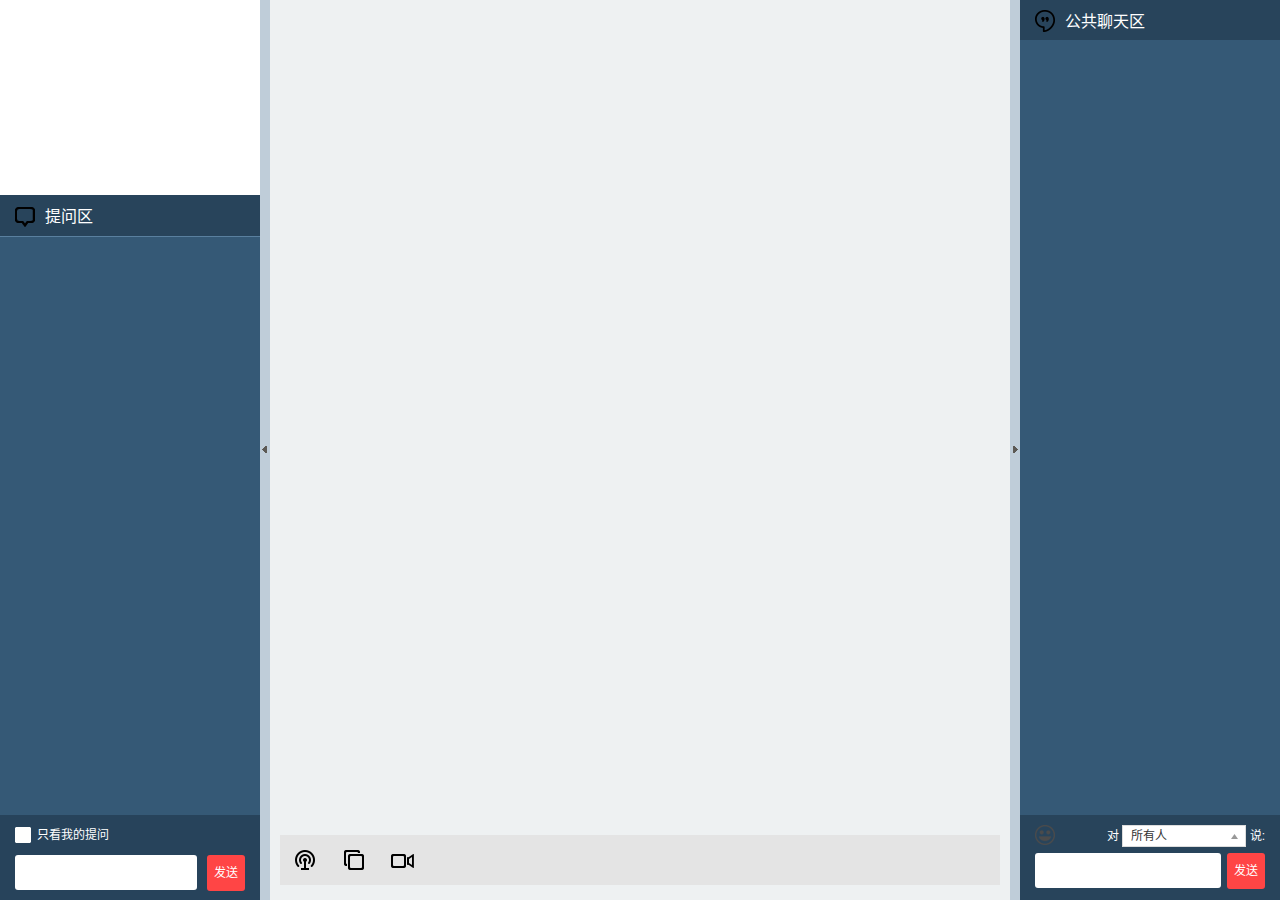
==== demo/live.html @ 3da8c2c2 "cc直播聊天界面搭建" ====
<!doctype html>
<html lang="zh-cn">
<head>
    <meta charset="UTF-8">
    <meta http-equiv="X-UA-Compatible" content="IE=edge,chrome=1">
    <meta name="renderer" content="webkit">
    <title>直播间</title>
    <link rel="stylesheet" href="css/liveVersionOne/fatstyle.css">
    <link rel="stylesheet" href="css/liveVersionOne/video-main.css">
    <link rel="stylesheet" href="css/liveVersionOne/pop.css">
</head>
<body>
<h1 class="main-title">直播间</h1>
<!-- left start -->
<div class="video-left">
    <div id="left-bar" class="left-bar">
        <span id="left-switch" class="bar-switch left-icons"></span>
    </div>
    <div id="widget-video" class="widget-video">
        <div id="main-video" class="main-video">
            <div id="videoInteractions"></div>
            <div id="audioInteractions" style="display: none;"></div>
            <div class="call-box call-box-small" id="videoInteraction" style="display: none;">
                <div class="call-tit">视频通话申请中...</div>
                <div class="btn-toggle"></div>
                <video id="interactionLocalVideo" style="height: 100%; width: 100%;" autoplay></video>
            </div>

            <!-- 直播视频模块 -->
            <div id="livePlayer"></div>
        </div>
        <div id="video-tools" class="video-tools">
            <a href="javascript:;" id="full-video" class="btn-full"> </a>
        </div>
    </div>
    <div id="question" class="question">
        <div class="question-title">
            <h2><i></i><span>提问区</span></h2>
        </div>
        <div class="question-main live-left">
            <ul id="question-main" class="l-b-m-list">

            </ul>
        </div>
        <div class="question-user">
            <div class="llb-t">
                <div class="face"></div>
                <div class="o-t" id="only-me"><i></i>只看我的提问</div>
            </div>
            <div class="llb-b">
                <div class="chat-send-content" id="question-content" contenteditable="true"></div>
                <a href="javascript:;" class="btn btn-mini btn-chat" id="question-submit">发送</a>
            </div>
        </div>
    </div>
</div>
<!-- left end -->
<!-- middle start -->
<div class="video-middle" id="video-middle">
    <div class="video-m-top" id="doc-main" data-module="1">
        <div class="document-main">

            <!-- 直播文档模块 -->
            <div id="drawPanel"></div>

        </div>
        <div id="ppt-tools" class="ppt-tools">
            <a href="javascript:;" id="full-ppt" class="btn-full"> </a>
        </div>
    </div>


    <div class="l-m-b">
        <div class="lmb-r">
            <ul class="lmb-r-tools">
                <li><a href="javascript:;" class="wl" id="btn-network" title="切换线路"></a></li>
                <li><a href="javascript:;" class="qh" id="btn-switch" title="切换窗口"></a></li>
                <li><a href="javascript:;" class="only-audio" id="btn-audio" title="只听音频"></a></li>
                <li title="视频互动" name="interaction" t="video" style="display: none;">
                    <a href="javascript:void(0);" class="video" data-title="视频互动"></a>
                </li>
                <li title="语音互动" name="interaction" t="audio" style="display: none;">
                    <a href="javascript:void(0);" class="audio" data-title="语音互动"></a>
                </li>
                <span id="interactionMsg" style="padding-top: 5px; display: inline-block;"></span>
            </ul>
        </div>
    </div>


</div>
<!-- middle end -->
<!-- right start -->
<div class="video-right live-right" id="video-right">
    <div id="right-bar" class="right-bar">
        <span id="right-switch" class="bar-switch right-icons"></span>
    </div>
    <div class="chat-main">
        <div class="chat-title">
            <h2><i></i><span>公共聊天区</span></h2>
            <div class="chat-people" id="chat-people"></div>
            <div class="userlist" id="list-main">
                <i class="curr"></i>
                <h3 class="h6">在线用户(<em id="people-number"></em>)</h3>
                <ul id="people-list">
                </ul>
            </div>
        </div>
        <div class="chat-list l-r-m">
            <ul id="chat-list" class="chat-list l-r-m-list">
            </ul>
        </div>
        <div class="chat-send">
            <div class="chat-tips-scroll" id="chat-tips-scroll">有<em>0</em>条未读记录。</div>
            <div class="chat-tools">

                <div class="lrb-t">
                    <div class="face" id="btn-face"></div>
                    <div class="o-t" id="isPrivateChat">
                        对
                        <span class="select-span">
                            <span class="select-current" id="all">所有人</span>
                            <em class="p-arrow"></em>
                        </span>
                        <ul id="private-name">
                            <li id="all">所有人</li>
                        </ul>
                        说:
                    </div>
                </div>
            </div>
            <div class="chat-area">
                <div class="chat-tips" id="chat-tips">
                    <span class="arr"></span>
                    <a href="javascript:;" class="tips-main">您现在感觉卡了吗？点这里</a>
                    <a href="javascript:;" class="close-tips" id="close-tips">关闭提示</a>
                </div>
                <div class="lrb-b">
                    <input class="chat-send-content" contenteditable="true" id="chat-content">
                    <a href="javascript:;" class="btn btn-mini btn-chat" id="chat-submit">发送</a>
                </div>
            </div>
        </div>
    </div>
</div>

<!-- 选择网络 -->
<div class="public-layer" id="network">
    <div class="layer-title">
        <h2>选择网络</h2>
        <span class="layer-close" id="work-close"></span>
    </div>
    <div class="layer-content">
        <p>以下可以选择的网络途径:</p>
        <ul class="change-network" id="change-network">
            <li><input type="radio" value="0" name="network" id="network0" checked=""><label for="network0">主线路</label>
            </li>
            <li><input type="radio" value="1" name="network" id="network1"><label for="network1">备用线路</label></li>
        </ul>
        <div class="networks btns">
            <input type="button" class="works-btn" id="btn-netsubmit" value="确定">
            <input type="button" class="works-btn" id="btn-netcannel" value="取消">
        </div>
    </div>
</div>

<!-- 输入提示 -->
<div class="input-tips" id="input-tips">
    <i></i>
    <p></p>
    <div class="input-tips-cur"></div>
</div>

<!-- 签到 -->
<div class="sign">
    <div class="siandiv">
        <div class="signline"></div>
        <div class="signicon"></div>
        <div class="signtxt"></div>
        <div class="signbtn"><button>我要签到</button></div>
    </div>
    <div class="maskbg"></div>
</div>

<!-- 抽奖 -->
<div class="lottery">
    <div class="lotterydiv">
        <div class="lotteryh3">正在抽奖</div>
        <div class="lotteryclose"></div>
        <div class="lotterynum"></div>
        <div class="lotterytext">请牢记您的中奖码</div>
        <div class="lotterybox">
            <div class="lotterytext2">中奖者</div>
            <div class="lotteryname"></div>
        </div>
    </div>
    <div class="maskbg"></div>
</div>

<!-- 答题 -->
<div class="vote">
    <div class="votediv">
        <div class="vote-line"></div>
        <div class="vote-close"></div>
        <div id="vote1">
            <div class="vote-icon"></div>
            <h3>请选择答案</h3>
            <div class="vote-tips">题干部分请参考文档或直播视频</div>
            <ul class="vote-option">
            </ul>
        </div>
        <div id="vote2">
            <div class="vote-icon2"></div>
            <h3>答题统计</h3>
            <div class="vote-tips">答题结束，共<span id="vote-count"></span>人回答。</div>
            <div class="vote-a">
                <span id="yansw">您的答案:<em></em></span>
                <span id="cansw" class="vote-righta">正确答案:<em></em></span>
            </div>
            <ul class="vote-list">
            </ul>
        </div>
    </div>
    <div class="maskbg"></div>
</div>

<script src="//view.csslcloud.net/js/jquery-1.9.0.min.js"></script>
<script src="js/handlebars.js"></script>
<script src="js/base.js"></script>
<script src="js/common.js"></script>
<script src="//view.csslcloud.net/js/liveSDK.js"></script>
<script src="js/ui.js"></script>
<script src="js/live.js"></script>
<script src="js/cc.questionnaire.js"></script>

<script type="text/javascript">

    // 直播SDK参数配置
    DWLive.init({
        userid: '0438CD3A0AB20794',
        roomid: '2F3CCEC4AE3428C39C33DC5901307461',
        viewername: '萤火虫_227342010941_13_809302',
        viewertoken: 'nothing',
        viewercustomua: 'web-pc',
        showMarquee: true
    });

</script>

</body>
</html>
---- demo/css/liveVersionOne/fatstyle.css ----
article,aside,figure,footer,header,nav,section{display:block}audio,canvas,video{display:inline-block;*display:inline}html{font-size:62.5%}body{font-family:"Lantinghei SC Extralight","Segoe UI","Lucida Grande",Helvetica,Arial,"Microsoft YaHei",FreeSans,Arimo,"Droid Sans","wenquanyi micro hei","Hiragino Sans GB","Hiragino Sans GB W3",Arial,sans-serif;-webkit-font-smoothing:antialiased;-moz-osx-font-smoothing:grayscale;background-color:#fff}html,body,article,aside,figure,footer,header,nav,section,div,h1,h2,h3,h4,h5,h6,p,ul,ol,li,dl,dt,dd,table,thead,tfoot,tr,td,th,blockquote{margin:0;padding:0;color:#333}body,article,aside,figure,footer,header,nav,section,div,p,ul,ol,li,dl,dt,dd,table,thead,tfoot,tr,td,th,blockquote{font-size:14px;font-size:1.4rem}h1,h2,h3,h4,h5,h6{font-weight:400}ul,ol{list-style-type:none}li{margin-bottom:10px}p{line-height:1.7;margin-bottom:1em}img{border:none;vertical-align:top}blockquote{padding:10px 10px 0;border:1px solid #ddd;background-color:#f5f5f5}fieldset,iframe{border:none}a:link{color:#333;text-decoration:none}a:visited{color:#333;text-decoration:none}a:hover,a:focus{color:#03f;text-decoration:underline;outline:none}a:active{color:#03f;text-decoration:underline}span{font-size:inherit}strong,b{font-weight:700}em{font-style:normal}i{font-style:italic}del{text-decoration:line-through}small{font-size:75%}sub,sup{font-size:12px;font-size:1.2rem}kbd,code,pre{font-family:Menlo,Monaco,Consolas,"Courier New",monospace}pre{margin:0;white-space:pre-wrap;*white-space:pre;*word-wrap:break-word}kbd{padding:.15em .5em;font-size:.875em;background-color:#000;color:#fff;border-radius:3px}hr{height:1px;border:none;border-top:1px solid #dfdfdf;overflow:hidden}input,button,select,textarea{font-size:inherit;font-family:"Lantinghei SC Extralight","Segoe UI","Lucida Grande",Helvetica,Arial,"Microsoft YaHei",FreeSans,Arimo,"Droid Sans","wenquanyi micro hei","Hiragino Sans GB","Hiragino Sans GB W3",Arial,sans-serif;background-color:#fff;outline:none}label{display:block;margin-bottom:5px}select,textarea,input[type="text"],input[type="password"],input[type="datetime"],input[type="datetime-local"],input[type="date"],input[type="month"],input[type="time"],input[type="week"],input[type="number"],input[type="email"],input[type="url"],input[type="search"],input[type="tel"],input[type="color"]{padding:.45em 8px .35em;border:1px solid #ddd;border-radius:3px;vertical-align:middle}textarea{vertical-align:top;overflow:auto;resize:vertical}label.checkbox,label.radio{padding-left:20px}input[type="checkbox"],input[type="radio"]{padding:0}label.checkbox input[type="checkbox"],label.radio input[type="radio"]{float:left;margin-left:-20px}input[type="submit"],input[type="reset"],input[type="button"],button{padding:.45em .8em .35em;border-width:1px;border-style:solid;border-color:#dfdfdf;*overflow:visible}select,label,input[type="submit"],input[type="reset"],input[type="button"],button{cursor:pointer}input[disabled],button[disabled]{cursor:default}h1,h2,h3,h4,h5,h6,.h1,.h2,.h3,.h4,.h5,.h6{line-height:1.1;font-weight:400}h1 small,h2 small,h3 small,h4 small,h5 small,h6 small,.h1 small,.h2 small,.h3 small,.h4 small,.h5 small,.h6 small,h1 .small,h2 .small,h3 .small,h4 .small,h5 .small,h6 .small,.h1 .small,.h2 .small,.h3 .small,.h4 .small,.h5 .small,.h6 .small{font-weight:400;color:#606060;font-size:.75em}h1,h2,h3,.h1,.h2,.h3{color:#333}h1,.h1{font-size:36px;font-size:3.6rem}h2,.h2{font-size:30px;font-size:3rem}h3,.h3{font-size:24px;font-size:2.4rem}h1 a:link,h2 a:link,h3 a:link,.h1 a:link,.h2 a:link,.h3 a:link{color:#333}h1 small a:link,h2 small a:link,h3 small a:link,h1 .small a:link,h2 .small a:link,h3 .small a:link,.h1 small a:link,.h2 small a:link,.h3 small a:link,.h1 .small a:link,.h2 .small a:link,.h3 .small a:link{color:#606060}h1 a:hover,h2 a:hover,h3 a:hover,.h1 a:hover,.h2 a:hover,.h3 a:hover,h1 small a:hover,h2 small a:hover,h3 small a:hover,h1 .small a:hover,h2 .small a:hover,h3 .small a:hover,.h1 small a:hover,.h2 small a:hover,.h3 small a:hover,.h1 .small a:hover,.h2 .small a:hover,.h3 .small a:hover{color:#03f;text-decoration:underline}h4,.h4{font-size:20px;font-size:2rem}h5,.h5{font-size:18px;font-size:1.8rem}h6,.h6{font-size:16px;font-size:1.6rem}.full-wrap{width:100%;clear:both}.wrap{width:1000px;margin:0 auto;clear:both}.wrap:after,.full-wrap:after{content:' ';display:block;width:100%;height:1px;clear:both;overflow:hidden}.rows{width:1000px;float:left;padding-bottom:10px}.rows [class|="col"]{float:left;margin-left:20px}.rows [class|="col"]:first-child{margin-left:0}.rows .col-1{width:65px}.rows .col-2{width:150px}.rows .col-3{width:235px}.rows .col-4{width:320px}.rows .col-5{width:405px}.rows .col-6{width:490px}.rows .col-7{width:575px}.rows .col-8{width:660px}.rows .col-9{width:745px}.rows .col-10{width:830px}.rows .col-11{width:915px}.rows .col-12{width:1000px;margin-left:0}.rows .col-offset-1{margin-left:85px !important}.rows .col-offset-2{margin-left:170px !important}.rows .col-offset-3{margin-left:255px !important}.rows .col-offset-4{margin-left:340px !important}.rows .col-offset-5{margin-left:425px !important}.rows .col-offset-6{margin-left:510px !important}.rows .col-offset-7{margin-left:595px !important}.rows .col-offset-8{margin-left:680px !important}.rows .col-offset-9{margin-left:765px !important}.rows .col-offset-10{margin-left:850px !important}.rows .col-offset-11{margin-left:935px !important}@media screen and (min-width:768px) and (max-width:999px){.wrap{width:724px;margin:0 auto;clear:both}.rows{width:724px;padding-bottom:10px}.rows .col-1{width:42px}.rows .col-2{width:104px}.rows .col-3{width:166px}.rows .col-4{width:228px}.rows .col-5{width:290px}.rows .col-6{width:352px}.rows .col-7{width:414px}.rows .col-8{width:476px}.rows .col-9{width:538px}.rows .col-10{width:600px}.rows .col-11{width:662px}.rows .col-12{width:724px}.rows .col-offset-1{margin-left:62px !important}.rows .col-offset-2{margin-left:124px !important}.rows .col-offset-3{margin-left:186px !important}.rows .col-offset-4{margin-left:248px !important}.rows .col-offset-5{margin-left:310px !important}.rows .col-offset-6{margin-left:372px !important}.rows .col-offset-7{margin-left:434px !important}.rows .col-offset-8{margin-left:496px !important}.rows .col-offset-9{margin-left:558px !important}.rows .col-offset-10{margin-left:620px !important}.rows .col-offset-11{margin-left:682px !important}}@media (max-width:767px){.wrap{width:96%;margin:0 auto}.rows{width:100%;padding-bottom:0;clear:both}.rows [class|="col"]{display:block;float:none;width:100%;margin-left:0;margin-bottom:5px}.rows .col-offset-1,.rows .col-offset-2,.rows .col-offset-3,.rows .col-offset-4,.rows .col-offset-5,.rows .col-offset-6,.rows .col-offset-7,.rows .col-offset-8,.rows .col-offset-9,.rows .col-offset-10,.rows .col-offset-11{margin-left:0 !important}}.table{width:100%;border-collapse:collapse;margin-bottom:10px}.table>tbody>tr>td{border:1px solid #ddd;padding:8px 5px}.btn{display:inline-block;*display:inline;*zoom:1;line-height:1;padding:8px 19px;border-radius:3px}a.btn{color:#898989;text-decoration:none;line-height:1}input.btn{padding:8px 19px;border-width:1px;border-style:solid}.btn:hover,a.btn:hover{background-color:#f3f3f3;background-image:none}.btn-bigger,input.btn-bigger{padding:9px 20px;font-size:20px;font-size:2rem}.btn.btn-big,input.btn-big{padding:9px 20px;font-size:16px;font-size:1.6rem}.btn.btn-sm,input.btn-sm{padding:7px 17px;font-size:12px;font-size:1.2rem}.btn.btn-mini,input.btn-mini{padding:5px 13px;font-size:12px;font-size:1.2rem}.btn.btn-link{padding:0;background-color:transparent;background-image:none;border:none}.btn.btn-link:hover{color:#03f;background-color:transparent;background-image:none;text-decoration:underline}.btn.disabled,.btn[disabled],.btn[readonly]{opacity:.65;filter:alpha(opacity=65);background-image:none;cursor:default}.btn.disabled:hover{background-color:inherit;background-image:none}.btn-default{color:#898989;background-color:#f3f3f3;border:1px solid #d7d7d7;background-image:-webkit-gradient(linear, 0 0, 0 100%, from(#fefefe), to(#f4f4f4));background-image:-webkit-linear-gradient(to bottom, #fefefe, #f4f4f4);background-image:-moz-linear-gradient(to bottom, #fefefe, #f4f4f4);background-image:-o-linear-gradient(to bottom, #fefefe, #f4f4f4);background-image:linear-gradient(to bottom, #fefefe, #f4f4f4)}.btn-primary{color:#fff;background-color:#1b6fbd;background-image:none;border-color:#1b6fbd}a.btn-primary{color:#fff}.btn-primary:hover,a.btn-primary:hover{background-color:#237fd5;background-image:none}.btn-primary.disabled,.btn-primary.disabled:hover,.btn-primary[disabled],.btn-primary[disabled]:hover{background-color:#1b6fbd}.btn-warning{color:#fff;background-color:#f96900;background-image:none;border-color:#f96900}a.btn-warning{color:#fff}.btn-warning:hover,a.btn-warning:hover{background-color:#ff862d;background-image:none}.btn-warning.disabled,.btn-warning.disabled:hover,.btn-warning[disabled],.btn-warning[disabled]:hover{background-color:#f96900}.btn-success{color:#fff;background-color:#1ebb90;background-image:none;border-color:#1ebb90}a.btn-success{color:#fff}.btn-success:hover,a.btn-success:hover{color:#fff;background-color:#1ca983;background-image:none}.btn-success.disabled,.btn-success.disabled:hover,.btn-success[disabled],.btn-success[disabled]:hover{background-color:#1ebb90}.btn-sky{color:#fff;background-color:#00abed;background-image:none;border:1px solid #00abed}a.btn-sky{color:#fff}.btn-sky:hover,a.btn-sky:hover{background-color:#15bfff;background-image:none}.btn-sky.disabled,.btn-sky.disabled:hover,.btn-sky[disabled],.btn-sky[disabled]:hover{background-color:#00abed}.btn-danger{color:#fff;background-color:#ff4545;background-image:none;border:1px solid #ff4545 !important}a.btn-danger{color:#fff}.btn-danger:hover,a.btn-danger:hover{background-color:#ff2828;background-image:none}.btn-danger.disabled,.btn-danger.disabled:hover,.btn-danger[disabled],.btn-danger[disabled]:hover{background-color:#ff4545}.navbar{background-color:#fafafa;height:70px;min-height:70px;border-bottom:1px solid #dfdfdf}.navbar .navbar-brand{float:left;padding:18px 18px 0 0;color:#333;font-size:24px;font-weight:400;display:inline-block}.navbar .navbar-brand:hover{color:#333;text-decoration:none}.navbar .nav{display:inline-block;height:70px}.navbar .nav>li{*float:left;position:relative;display:inline-block;margin:0 0 0 5px;line-height:70px}.navbar .nav>li a:visited,.navbar .nav li>a{display:block;font-size:16px;font-size:1.6rem;padding:0 15px;color:#666;letter-spacing:1px}.navbar .nav>li a:hover,.navbar .nav li>a:active{color:#383838;text-decoration:none}.navbar .nav li.dropdown>a{padding:0 25px}.navbar .nav li.dropdown .caret{position:absolute;top:45%;right:5%;width:0;height:0;border:5px solid transparent;border-top-color:#666}.navbar .nav .dropdown-menu{display:none;position:absolute;left:0;min-width:120px;background-color:#fafafa;border:1px solid #dfdfdf;border-bottom-left-radius:3px;border-bottom-right-radius:3px}.navbar .nav .dropdown-menu>li{float:none;width:100%;height:32px;margin-bottom:0;line-height:32px;border-top:1px solid #dfdfdf}.navbar .nav .dropdown-menu>li:first-child{border-top:none}.navbar .nav .dropdown-menu>li a{display:block;min-width:65px;*min-width:85px;padding-left:25px;padding-right:10px}.navbar .nav .dropdown-menu>li a:hover{background-color:#ddd}.nav.nav-right{float:right}.navbar-fixed{position:fixed;top:0;left:0;right:0;z-index:999999}.navbar-red{height:93px;background-color:#b14e4f;background-image:url(../images/header_bg.png);background-repeat:repeat-x}.navbar-red .navbar-brand{font-style:italic;font-size:36px;color:#f7f1f1;text-shadow:2px 1px 1px #333}.navbar-red .navbar-brand:link,.navbar-red .navbar-brand:visited,.navbar-red .navbar-brand:hover,.navbar-red .navbar-brand:active{color:#f7f1f1}.navbar-red .nav{padding:31px 0;height:31px}.navbar-red .nav>li{line-height:31px}.navbar-red .nav>li>a:link,.navbar-red .nav>li>a:visited,.navbar-red .nav>li>a:hover,.navbar-red .nav>li>a:active{color:#e7cbcb;text-shadow:2px 1px 1px #333;text-decoration:none}.navbar .nav>li a:hover,.navbar .nav li>a:active,.navbar .nav li.active>a{background-color:#873031;border-bottom:1px solid #b55a5a;box-shadow:0 1px 5px #6e2d2e inset;border-radius:5px}.navbar-red .nav li.dropdown .caret{top:50%;border-top-color:#f7f1f1}.navbar-red .nav .dropdown-menu{display:none;margin-top:18.6px}.navbar-red .nav .dropdown-menu>li a{color:#666}.navbar-red .nav .dropdown-menu>li a:hover{color:#ab4749}.nav-menu{width:100%;clear:both}.nav-menu li{border-left:2px solid transparent}.nav-menu li a,.nav-menu li a:visited{font-size:16px;font-size:1.6rem;color:#333;display:block;padding:5px 0;text-decoration:none}.nav-menu li a:hover,.nav-menu li a:active{color:#903637;text-decoration:none}.nav-menu li a>i{color:#999;font-size:.875em}.nav-menu .nav-menu-title>a{font-size:18px;font-size:1.8rem;margin:5px 0;border-left:2px solid #ddd;padding-left:1.5em;font-weight:700}.nav-menu .nav-menu-title>a:visited,.nav-menu .nav-menu-title>a:hover,.nav-menu .nav-menu-title>a:active{background-color:transparent;color:#333;cursor:default}.nav-menu .nav-menu-title>ul{text-indent:2em}.nav-menu .nav-menu-title>ul li{margin-bottom:0}.fat-bottom{margin-top:20px}.fat-bottom,.fat-footer{padding:20px 0}.fat-bottom a,.fat-bottom p,.fat-footer a,.fat-footer p{font-size:12px;font-size:1.2rem;color:#eee;letter-spacing:1px;text-shadow:2px -1px 0 #333}.fat-bottom h5,.fat-bottom small,.fat-footer h5,.fat-footer small{color:#eee;text-shadow:0 2px 1px #333}.fat-bottom{background-image:url(../images/bottom.png);border-bottom:1px solid #333}.fat-footer{text-align:center;background-image:url(../images/footer.png);border-top:1px solid #626262}.text-left{text-align:left}.text-center{text-align:center}.text-right{text-align:right}.none{display:none}code{padding:.15em .5em;color:#c7254e;background-color:#f1f1f1;font-size:.875em;border-radius:.3em}.code-fomat{position:relative;margin-top:37px;margin-bottom:10px;padding:5px 10px 5px 50px;line-height:20px}.code-fomat pre{line-height:20px}.code-fomat>ol{position:absolute;top:0;left:0;bottom:0;width:40px;padding:5px 0;text-align:center;background-color:#d6d6d6}.code-fomat>ol li{background-color:#d6d6d6;margin-bottom:0;line-height:20px}.code-box{position:relative}.code-title{position:absolute;top:-28px;right:0;left:0;height:27px;padding:0 10px;line-height:27px;border:1px solid #ccc;background-color:#d6d6d6}
---- demo/css/liveVersionOne/video-main.css ----
html,
body { overflow: hidden; }
// 自定义滚动条::-webkit-scrollbar-track-piece { background-color: #28445B; -webkit-border-radius: 0; }
::-webkit-scrollbar { width: 10px; height: 8px; }
::-webkit-scrollbar-thumb { height: 50px; background-color: #999; -webkit-border-radius: 8px; outline: 2px solid #28445B; outline-offset: -2px; border: 2px solid #28445B; }
::-webkit-scrollbar-thumb:hover { height: 50px; background-color: #9F9F9F; -webkit-border-radius: 4px; }

/* 标题 */
.main-title { display: none; }

/* 左侧框架 */
.video-left { width: 260px; top: 0; left: 0; bottom: 0; }

/* 左侧内容 */
.widget-video {    /*position: absolute;*/

    /*left: 0;*/

    /*top: 0;*/
position: relative; width: 260px; height: 195px; }
.main-video { position: absolute; left: 0; top: 0; right: 0; bottom: 0; z-index: 2;}
.main-video video{background: #000;}

/*工具条*/
.video-mask { position: absolute; left: 0; top: 0; right: 0; bottom: 0; z-index: 2; }
.video-tools,
.ppt-tools { position: absolute; right: 0; bottom: 10px; display: none; width: 30px; height: 30px; background-color: #A0A2A4; background-color: rgba(0, 0, 0, .8); z-index: 2; }
.btn-full { position: absolute; top: 6px; right: 6px; width: 17px; height: 17px; background-image: url(../../images/newLive/icons.png); background-repeat: no-repeat; background-position: -113px -7px; text-indent: 0; }

/* 全屏 */
.full-screen { position: static; }
.full-screen .main-video,
.full-screen .video-tools,
.full-screen .video-mask { z-index: 9999999; }
.full-ppt { left: -270px !important; right: -270px !important; bottom: 0 !important; z-index: 99 !important; }

/* 提问区样式 */
.question { position: absolute; top: 195px; bottom: 0; width: 260px; z-index: 1; background-color: #355976; }
.chat-title,
.question-title { height: 44px; color: #FFF; background-color: #28445B; z-index: 1; }
.chat-title { height: 40px; }
.chat-title h2,
.question-title h2 { position: relative; color: #FFF; font-weight: 400; font-size: 16px; line-height: 44px; text-indent: 45px; }
.question-title h2 i { position: absolute; top: 12px; left: 15px; width: 20px; height: 20px; background-image: url(../../images/newLive/live-icons.png); background-repeat: no-repeat; background-position: -1px -1px; }
.checkbox { position: relative; top: 2px; *top: 0px; right: 5px; *right: 2px; }

/* 提问列表 */
.live-left { background-color: #355976; }
.live-left .l-b-m-list { border-bottom: 1px solid #5a809f; margin-bottom: 10px }
.live-left .l-b-m-list li { padding-top: 10px; margin-bottom: 0; background-color: #355976; border-top: 1px solid #5a809f; border-bottom: 1px solid #27435b; *border-top-style: expression(this.previousSibling==null?"none":"solid"); clear: both }
.live-left .l-b-m-list li:first-child { border-top: none }
.live-left .l-b-m-list .peo-infos { position: relative; width: 100%; height: 45px }
.live-left .l-b-m-list .peo-img { position: relative; float: left; width: 40px; height: 45px; overflow: hidden }
.live-left .l-b-m-list .peo-img img { position: absolute; top: 5px; left: -2px; width: 40px; min-height: 30px;background-image: url(../../images/newLive/fakehead_01.jpg); background-repeat: no-repeat; }
.live-left .l-b-m-list .peo-mask { position: absolute; top: 0; left: 0; width: 40px; height: 45px; background-image: url(../../images/newLive/live-icons.png); background-repeat: no-repeat; background-position: 0 -185px }
.live-left .l-b-m-list .peo-mask-crown { position: absolute; top: 0; left: 0; width: 40px; height: 45px; background-image: url(../../images/newLive/crown.png); }
.live-left .l-b-m-list .peo-names { position: relative; display: inline-block; *display: inline; max-width: 150px; line-height: 45px }
.live-left .l-b-m-list .p-n-names { display: inline-block; margin-left: 10px; *display: inline; *float: left; max-width: 150px; font-family: 'SimSun', Arial; font-size: 12px; font-size: 1.2rem; color: #fff; overflow: hidden; white-space: nowrap; text-overflow: ellipsis }
.live-left .l-b-m-list .peo-icons { position: absolute; top: 12px; right: -22px; width: 17px; height: 17px }
.live-left .l-b-m-list .peo-icons.girl { background-image: url(../../images/newLive/live-icons.png); background-repeat: no-repeat; background-position: 0 -100px }
.live-left .l-b-m-list .peo-icons.boy { background-image: url(../../images/newLive/live-icons.png); background-repeat: no-repeat; background-position: 0 -125px }
.live-left .peo-chat { position: relative; width: 100%; margin-top: -10px; padding: 10px 12px; border-radius: 3px }
.live-left .peo-chat .icons { position: absolute; left: -7px; top: 10px; width: 7px; height: 10px; background-image: url(../../images/newLive/live-icons.png); background-repeat: no-repeat; background-position: -25px -120px }
.live-left .peo-chat .chat-content { width: 200px; margin-bottom: 0; padding-left: 35px; color: #ffffff; line-height: 1.4; font-size: 14px; font-size: 1.4rem; font-family: '微软雅黑', Arial;word-break:break-all; }
.live-left .l-b-m-list .peo-repeat { border-top: 1px solid #5a809f; width: 200px; margin-left: 45px; padding-top: .5em }
.live-left .l-b-m-list .teacher-name { position: relative; margin-bottom: .1em; padding-left: 18px; font-family: '微软雅黑', Arial; font-size: 12px; font-size: 1.2rem; color: #b5e3ff }
.live-left .l-b-m-list .teacher-name i { position: absolute; top: 4px; left: 0; width: 12px; height: 12px; background-image: url(../../images/newLive/live-icons.png); background-repeat: no-repeat; background-position: 0 -260px }
.live-left .l-b-m-list .repeat-content { font-size: 14px; font-size: 1.4rem; color: #ffffff; line-height: 1.4; font-family: '微软雅黑', Arial }
.question-user { position: absolute; left: 0; right: 0; bottom: 0; height: 85px; background-color: #27435B; }
.question-user .llb-t { position: relative; width: 230px; height: 20px; margin: 10px auto; }
.question-user .llb-t .o-t { position: absolute; left: 0; padding-left: 22px; color: #FFF; font-family: 'SimSun', Arial; font-size: 12px; line-height: 20px; cursor: pointer; }
.question-user .llb-t .o-t i { position: absolute; top: 2px; left: 0; width: 16px; height: 16px; background-image: url(../../images/newLive/live-icons.png); background-repeat: no-repeat; background-position: -20px -80px; }
.question-user .llb-t .o-t i.active,
.live-right .lrb-t .o-t i.active { background-image: url(../../images/newLive/live-icons.png); background-repeat: no-repeat; background-position: 0 -80px; }
.question-user .llb-b { position: relative; width: 230px; height: 35px; margin: 0 auto; }
.question-user .llb-b .chat-send-content { position: absolute; top: 0; left: 0; bottom: 0; width: 180px; background-color: #FFF; border: 1px solid transparent; border-radius: 3px; overflow-y: auto; outline: none; }
a.btn-chat { position: absolute; right: 0; color: #FFF; background-color: #FF4545; width:38px; height:36px; line-height:36px; text-align:center; }
.btn-chat.btn-mini { padding: 0; }
a.btn-chat:hover { background-color: #FF2F2F; }

/*
.question-user .only-me {
    position: absolute;
    left: 15px;
    top: 12px;
    *top: 10px;
    font-size: 14px;
    color: #666;
    line-height: 1;
    cursor: pointer;
}
*/

/* 问答部分 */
.question-main { position: absolute; top: 41px; right: 0; bottom: 85px; left: 0; overflow: hidden; overflow-y: auto; }
.question-main li { background-color: #F5F5F5; }

/*
.chat-list em,.chat-list p,.question-main em,.question-main p {
    font-size: 12px;
    line-height: 1.2;
    word-wrap:break-word;
}

.chat-list em {
    color: #0186CB;
}

.chat-list p,.question-main p {
    padding: 0 0 0 15px;
    line-height: 1.5;
}
*/

/* 聊天内A标签 */
.chat-list p a,
.question-main p a { color: #0000EE; }

/* 滚动条提示 */
.chat-tips-scroll { position: absolute; left: 0; top: -32px; right: 0; display: none; height: 32px; line-height: 32px; background-color: #FFA415; color: #FFF; text-align: center; cursor: pointer; }

/* 回答样式 */
.question-answer { border-left: 2px solid #FF7E00; }

/* 区分我的和别人 #16A0E8 是蓝色 */
.not-mine { border-left: 2px solid #16A0E8; }
.hide { display: none; }
.show { display: block; }
.space,
.part-top,
.part-bottom { padding: 5px 15px; }
.part-top { background-color: #E6E8E9; }
.part-bottom { background-color: #FFF; }
.nothing { color: #F00; padding: 0 0 0 5px; }

/* 提问区域 */
.question-send { position: relative; margin: 25px 0 0 0; padding: 15px 0 25px; }
.question-content { position: absolute; top: 15px; left: 9px; width: 181px; height: 28px; padding: 0 5px; line-height: 1.7; font-size: 14px; border-radius: 5px 0 0 5px; background-color: #FFF; border: 1px solid #C8C8C8; border-right: none; overflow: hidden; overflow-y: auto; }
.defaultText { color: #666; }
.chat-submit,
.question-submit { position: absolute; top: 15px; right: 9px; width: 51px; height: 30px; color: #FFF; background-color: #16A0E8; border: 1px solid #16A0E8; border-radius: 0 5px 5px 0; font-size: 14px; }

/* chat-tips */
.chat-tips { position: absolute; top: -25px; left: 10px; display: none; padding: 3px 10px; border: 1px solid #DDD; background-color: #FFF; border-radius: 3px; z-index: 5; }
a.tips-main { color: #F30; }
a.close-tips { font-size: 0.875em; color: #CCC; }
.arr { position: absolute; left: 5px; bottom: -10px; width: 0; height: 0; border: 5px solid transparent; border-top-color: #FFF; }
.chat-check { position: absolute; top: 50%; right: 0; width: 220px; display: none; padding: 20px 15px 20px; background-color: #27A5F9; border: 1px solid #DDD; border-radius: 3px; z-index: 9; }
.close-chatcheck { position: absolute; top: 10px; right: 10px; width: 16px; height: 14px; background-image: url(../../images/newLive/btn-icon-25x25.png); background-repeat: no-repeat; background-position: -4px -155px; }
.chat-check h2 { padding-left: 30px; height: 25px; line-height: 25px; font-size: 16px; color: #FFF; font-weight: 400; background-image: url(../../images/newLive/btn-icon-25x25.png); background-repeat: no-repeat; background-position: 0 -565px; }
.chat-check ul { padding: 0 0 0 30px; }
.chat-check li { margin-top: 10px; }
.chat-check label { padding-left: 5px; color: #FFF; cursor: pointer; }
.part1,
.part2,
.part3,
.part4 { display: none; }
.part2 { width: 146px; height: 150px; margin: 0 auto; background-image: url(../../images/newLive/load.gif); }
.part3,
.part4 { padding-top: 10px; text-align: center; }
.part3 p,
.part4 p { padding-bottom: 10px; font-size: 16px; color: #FFF; }
a.close-check { color: #FFF; background-color: #457594; padding: 5px 10px; }
#part1 { display: block; }

/* 左侧关闭菜单 */
.left-bar,
.right-bar { position: absolute; top: 0; bottom: 0; width: 10px; background-color: #BFCDD9; cursor: pointer; z-index: 9; }
.left-bar { left: 260px; }
.bar-switch { position: absolute; left: 50%; top: 50%; width: 6px; height: 7px; margin-left: -3px; margin-top: -4px }
.bar-switch.left-icons { background-image: url(../../images/newLive/live-icons.png); background-repeat: no-repeat; background-position: -25px -100px }
.bar-switch.right-icons { background-image: url(../../images/newLive/live-icons.png); background-repeat: no-repeat; background-position: -35px -100px }
.bar-switch-right { background-position: -20px 0; }

/* 中间文档 */
.video-middle { position: absolute; left: 270px; top: 0; right: 270px; bottom: 0; background: #EEF1F2; z-index: 3; }
.video-m-top { position: absolute; left: 0; top: 0; right: 0; bottom: 80px; z-index: 1; }
.document-main { position: absolute; left: 0; top: 0; right: 0; bottom: 0; }
.ppt-mask {
    position: absolute;
    left: 0;
    top: 0;
    right: 32px;
    bottom: 0;
}

.nothings {
    right: 0;
    background: url(../../images/newLive/nothing.png) center center no-repeat #C1C1C1;
}
.huluo {
    right: 0;
    background: url(../../images/newLive/huluo.png) center center no-repeat #C1C1C1;
}

.mask-close {
    position: absolute;
    top: 0;
    right: 10px;
    width: 32px;
    height: 32px;
    font-size: 32pt;
    line-height: 1;
    cursor: pointer;
}

.huluo p,.nothings p {
    position: absolute;
    top: 65%;
    left: 0;
    right: 0;
    font-size: 12pt;
    text-align: center;
}

.huluo p,.nothings i {
    color: #F30;
    padding: 0 5px;
}

#mask-infos{
	position: absolute;
	width: 60%;
	left: 50%;
	top: 75%;
	margin-left: -25%;
	text-align: left;
	font-size: 12px;
}

#mask-infos p{
	position: relative;
	text-align: left;
	font-size: 12px;
}
.doc-main { left: -270px; width: 260px; height: 195px; }
.v-main { left: 270px; top: 0; right: 270px; bottom: 90px; z-index: 1; width: auto; height: auto; }
.video-m-bottom { position: absolute; left: 50%; bottom: 10px; width: 670px; height: 50px; margin-left: -385px; background-color: #3D6181; border-radius: 3px; box-shadow: 0 0 5px 0 rgba(0, 0, 0, .3); }

/* 新款工具条 */
/* .video-middle .l-m-b { position: absolute; left: 50%; bottom: 36px; width: 806px; height: 50px; margin-left: -403px; background-color: #3d6181 } */
.video-middle .l-m-b { position: absolute; left: 10px; right: 10px; bottom: 15px; height: 50px; background-color: #e4e4e4 }
.video-middle .l-m-b .lmb-l { position: absolute; top: 0; bottom: 0; left: 0; right: 280px; }
.video-middle .l-m-b a { display: block; float: left; width: 23px; height: 23px }
.video-middle .l-m-b ul { float: left; padding-top: 9px; padding-bottom: 8px }
.video-middle .l-m-b .lmb-l-tools { width: 98%; border-right: 1px solid #27435b }
.video-middle .l-m-b li { float: left; width: 23px; height: 23px; margin: 0 8px; padding: 5px 5px; overflow: hidden }
.video-middle .l-m-b li.volue { position: relative; width: 80px; margin: 0; }
.video-middle .l-m-b li.volue .ui-slider { position: absolute; top: 16px; left: 0; width: 75px; height: 2px; background-color: #779BB7 }
.video-middle .l-m-b li.volue .ui-slider-range { position: absolute;    /* top: 16px; */ left: 0; width: 80px; height: 2px; background-color: #00E3FF }
.video-middle .l-m-b li.volue .ui-slider-handle { position: absolute; left: 0; top: -4px; width: 10px; height: 10px; background-image: url(../../images/newLive/live-icons.png); background-repeat: no-repeat; background-position: 0 -470px; z-index: 9; cursor: pointer; }
.video-middle .l-m-b li.volue .line { position: absolute; top: 16px; left: 0; width: 80px; height: 2px; background-color: #779BB7 }
.video-middle .l-m-b li.volue .line-btn { position: absolute; left: 0; top: 12px; width: 10px; height: 10px; background-image: url(../../images/newLive/live-icons.png); background-repeat: no-repeat; background-position: 0 -470px; z-index: 9; cursor: pointer; }
.video-middle .l-m-b .lmb-l-tools li { margin: 0 20px }
.video-middle .l-m-b li:hover,
.video-middle .l-m-b li.active { background-image: url(../../images/newLive/live-icons.png); background-repeat: no-repeat; background-position: 0 -275px }
.video-middle .l-m-b li.volue:hover { background-image: none; }
.video-middle .l-m-b .lmb-r { position: absolute; left: 0 }
.video-middle .l-m-b .lbm-l-left,
.video-middle .l-m-b .lbm-l-right { position: absolute; top: 14px; width: 10px; height: 21px; padding: 0 10px; cursor: pointer }
.video-middle .l-m-b .lbm-l-left { left: 0; background-image: url(../../images/newLive/live-icons.png); background-repeat: no-repeat; background-position: -35px -285px }
.video-middle .l-m-b .lbm-l-right { right: 10px; background-image: url(../../images/newLive/live-icons.png); background-repeat: no-repeat; background-position: -55px -285px }
.video-middle .l-m-b .pf { background-image: url(../../images/newLive/live-icons.png); background-repeat: no-repeat; background-position: 0 -319px }
.video-middle .l-m-b .stk { background-image: url(../../images/newLive/live-icons.png); background-repeat: no-repeat; background-position: 0 -345px }
.video-middle .l-m-b .kj { background-image: url(../../images/newLive/live-icons.png); background-repeat: no-repeat; background-position: 0 -368px }
.video-middle .l-m-b .wj { background-image: url(../../images/newLive/live-icons.png); background-repeat: no-repeat; background-position: 0 -400px }
.video-middle .l-m-b .qq { background-image: url(../../images/newLive/live-icons.png); background-repeat: no-repeat; background-position: 0 -425px }
.video-middle .l-m-b .ly { background-image: url(../../images/newLive/live-icons.png); background-repeat: no-repeat; background-position: -40px -318px }
.video-middle .l-m-b .wl { background-image: url(../../images/newLive/live-icons.png); background-repeat: no-repeat; background-position: -40px -343px }
.video-middle .l-m-b .sp { background-image: url(../../images/newLive/live-icons.png); background-repeat: no-repeat; background-position: -40px -440px }
.video-middle .l-m-b .sp.btn-video-close {
    background-image: url(../../images/newLive/live-icons.png);
    background-repeat: no-repeat;
    background-position: -90px -440px
}
.video-middle .l-m-b .qh { background-image: url(../../images/newLive/live-icons.png); background-repeat: no-repeat; background-position: -40px -369px }
.video-middle .l-m-b .sy { background-image: url(../../images/newLive/live-icons.png); background-repeat: no-repeat; background-position: -40px -420px }
.video-middle .l-m-b .jy { background-image: url(../../images/newLive/live-icons.png); background-repeat: no-repeat; background-position: -40px -397px }
.tips { position: absolute; left: 0; top: 0; color: #fff; font-size: 14px; font-size: 1.4rem; padding: 3px 15px; background-color: #1d3243; border-radius: 3px; z-index: 99 }
.tips i { position: absolute; left: 50%; bottom: -6px; width: 14px; height: 6px; margin-left: -7px; background-image: url(../../images/newLive/live-icons.png); background-repeat: no-repeat; background-position: -45px -275px }

/*工具条*/
.tools-left,
.tools-right { position: absolute; top: 0; bottom: 0; }
.tools-left { left: 0px; width: 450px; padding-left: 10px; overflow: hidden;    /*padding-left: 60px;*/ }
.pad { position: relative; left: 0; }
.padbtn a.btn-bg { margin: 0 15px !important; }
.tools-left a.btn-bg,
.tools-right a.btn-bg { position: relative; display: block; float: left; *width: 26px; margin: 0 10px; font-size: 12px; color: #696969; text-align: center; }
.tools-left a.btn-bg { margin: 0 20px; *width: 32px; }
.tools-left a.btn-bg i { display: block; width: 32px; height: 32px; margin: 3px auto; background-image: url(../../images/newLive/icons.png); background-repeat: no-repeat; }
.tools-switch { position: absolute; top: 0; display: none; width: 15px; height: 60px; background-image: url(../../images/newLive/icons.png); background-color: #3D6181; background-repeat: no-repeat; cursor: pointer; z-index: 2; }
.tools-switch-left { left: 0; background-position: -433px -30px; }
.tools-switch-right { right: 0; background-position: -455px -30px; }
.btn-pf:hover,
.btn-bj:hover,
.btn-stk:hover,
.btn-kj:hover,
.btn-wj:hover,
.btn-qq:hover,
.btn-ly:hover { color: #0185CB !important; }
.btn-pf i { background-position: -40px -50px; }
.btn-pf:hover i { background-position: -40px -90px; }
.btn-bj i { background-position: -76px -50px; }
.btn-bj:hover i { background-position: -76px -90px; }
.btn-stk { *width: 36px !important; }
.btn-stk i { background-position: -112px -50px; }
.btn-stk:hover i { background-position: -112px -90px; }
.btn-kj i { background-position: -148px -50px; }
.btn-kj:hover i { background-position: -148px -90px; }
.btn-wj i { background-position: -184px -50px; }
.btn-wj:hover i { background-position: -184px -90px; }
.btn-qq i { background-position: -220px -50px; }
.btn-qq:hover i { background-position: -220px -90px; }
.btn-ly i { background-position: -256px -50px; }
.btn-ly:hover i { background-position: -256px -90px; }
.tools-right { right: 10px; padding-left: 18px; border-left: 1px solid #27435b;    /* box-shadow: inset 1px 0 1px #FFF; */ }
.tools-right a.btn-bg i { display: block; width: 20px; height: 20px; margin: 8px auto; background-image: url(../../images/newLive/icons.png); background-repeat: no-repeat; }
.btn-network:hover,
.btn-sound:hover,
.btn-video:hover,
.btn-switch:hover { color: #0185CB !important; }
.btn-sound i { z-index: -1; }

/* 声音 */
.vol { position: absolute; display: none; width: 12px; height: 100px; background-color: #131311; background-color: rgba(19, 19, 17, .4); border-radius: 6px; z-index: 999; box-shadow: 0 0 2px 1px #FFF; }
.vol em { position: absolute; left: 0; bottom: 50px; width: 12px; height: 12px; background-image: url(../../images/newLive/icons.png); background-repeat: no-repeat; background-position: -475px -50px; z-index: 5; }
.vol .vol-loaded { position: absolute; left: 0; bottom: 0; width: 12px; height: 62px; background-color: #159FE7; border-radius: 6px 6px 0 0; z-index: 4; cursor: default; }
.vol-icon { position: absolute; left: 0; bottom: -2px; width: 12px; height: 5px; background-image: url(../../images/newLive/icons.png); background-repeat: no-repeat; background-position: -1025px -138px; }
.btn-network i { background-position: -297px -56px; }
.btn-sound i { background-position: -332px -56px; }
.btn-video i { background-position: -366px -56px; }
.btn-video-close i { background-position: -366px -96px; }
.btn-switch { margin: 0 12px 0 2px !important; *width: 66px !important; }
.btn-switch i { background-position: -403px -56px; }

/* 右侧聊天区域 */
.video-right { position: absolute; top: 0; right: 0; bottom: 0; width: 270px; }
.right-bar { right: 260px; }
.chat-main { position: absolute; left: 10px; top: 0; right: 0; bottom: 0; width: 260px; }
.chat-people { position: absolute; top: 10px; right: 10px; display: none; width: 20px; height: 20px; background-image: url(../../images/newLive/icons.png); background-repeat: no-repeat; background-position: -366px -56px; cursor: pointer; }
.people-list { position: absolute; top: 35px; right: 8px; display: none; width: 130px; background-color: #FFF; border: 1px solid #DDD; z-index: 1; }
.chat-userlist { max-height: 300px; *height: 300px; overflow-y: auto; }

/* 显示老师 */
.isteacher { padding-left: 35px; background-image: url(../../images/newLive/icons.png); background-repeat: no-repeat; background-position: -165px 2px; }
.isteacher a { color: #FF7700; }
.people-title { padding: 3px 5px; font-size: 14px; background-color: #DDD; border-bottom: 1px solid #CCC; }
.people-list ul { padding: 5px 10px; }
.people-list li,
.people-list li a { font-size: 12px; }
.chat-title h2 i { position: absolute; top: 10px; left: 15px; width: 20px; height: 22px; background-image: url(../../images/newLive/live-icons.png); background-repeat: no-repeat; background-position: 0 -50px; }
.chat-list { position: absolute; left: 0; top: 0; right: 0; *width: 260px; *height: auto;    /*padding: 8px 6px 8px 5px;*/ background-color: #355976; overflow: hidden; }
.chat-list li { margin-bottom: 0;}
.icon-teacher em,
.icon-aid em { padding-left: 35px; background-image: url(../../images/newLive/icons.png); background-repeat: no-repeat; color: #FF7E00; }
.icon-teacher em i,
.icon-aid em i { color: #000; }

/* 系统消息 */
.system p { color: #FF7E00; }
.icon-teacher em { background-position: -165px 0; }
.icon-aid em { background-position: -165px -20px; }
.chat-send { position: absolute; left: 0; right: 0; bottom: 0; *width: 260px; height: 85px; background-color: #28445B; }

/* 聊天信息 */
.live-right .l-r-m { position: absolute; top: 40px; bottom: 85px; width: 260px; padding-bottom: 10px; overflow: hidden; overflow-y: auto }
.live-right .l-r-m-list li { padding: 10px 10px 0; clear: both }
.live-right .l-r-m-list li:first-child { padding-top: 0; }
.live-right .l-r-m-list .peo-infos { position: relative; width: 100%; height: 45px }
.live-right .l-r-m-list .peo-img { position: relative; float: left; width: 40px; height: 45px; overflow: hidden }
.live-right .l-r-m-list .peo-img img {
	position: absolute;
	top: 9px;
	left: 1px;
	width: 33px;
	min-height: 30px;
	background-image: url(../../images/newLive/fakehead_02.jpg); background-repeat: no-repeat;
	}
.live-right .l-r-m-list .peo-mask { position: absolute; top: 0; left: 0; width: 40px; height: 45px; background-image: url(../../images/newLive/live-icons.png); background-repeat: no-repeat; background-position: 0 -185px }
.live-right .l-r-m-list .peo-mask-crown { position: absolute; top: 0; left: 0; width: 40px; height: 45px; background-image: url(../../images/newLive/crown.png); }
.live-right .l-r-m-list .me .peo-mask { background-image: url(../../images/newLive/live-icons.png); background-repeat: no-repeat; background-position: -40px -185px }
.live-right .l-r-m-list .me .peo-mask-crown { background-image: url(../../images/newLive/crown.png); background-repeat: no-repeat; }
.live-right .me .peo-infos .peo-img { float: right }
.live-right .l-r-m-list .peo-names { position: relative; display: inline-block; *display: inline; max-width: 150px; line-height: 45px }
.live-right .l-r-m-list .p-n-names { display: inline-block; *display: inline; *float: left; max-width: 150px; font-family: '微软雅黑', Arial; font-size: 12px; font-size: 1.2rem; color: #b5e3ff; overflow: hidden; white-space: nowrap; text-overflow: ellipsis }
.live-right .l-r-m-list .peo-icons { position: absolute; top: 12px; right: -22px; width: 17px; height: 17px }
.live-right .l-r-m-list .peo-icons.girl { background-image: url(../../images/newLive/live-icons.png); background-repeat: no-repeat; background-position: 0 -100px }
.live-right .l-r-m-list .peo-icons.boy { background-image: url(../../images/newLive/live-icons.png); background-repeat: no-repeat; background-position: 0 -125px }
.live-right .l-r-m-list .peo-icons.ct { right: -47px; width: 42px; background-image: url(../../images/newLive/live-icons.png); background-repeat: no-repeat; background-position: 0 -145px }
.live-right .l-r-m-list .peo-icons.aid { right: -35px; width: 30px; background-image: url(../../images/newLive/live-icons.png); background-repeat: no-repeat; background-position: 0 -165px }
.live-right .l-r-m-list .me .peo-names { position: absolute; right: 5px }
.live-right .l-r-m-list .me .peo-icons { left: -18px; right: inherit }
.live-right .peo-chat { position: relative; float: left; max-width: 160px; margin-top: -10px; padding: 10px 12px 8px; background-color: #1d3244; border-radius: 3px }
.live-right .peo-chat .icons { position: absolute; left: -7px; top: 10px; width: 7px; height: 10px; background-image: url(../../images/newLive/live-icons.png); background-repeat: no-repeat; background-position: -25px -120px }
.live-right .me .peo-chat {
    float: right;
}
.live-right .me .peo-chat .icons { left: inherit; right: -7px; background-image: url(../../images/newLive/live-icons.png); background-repeat: no-repeat; background-position: -35px -120px }
.live-right .peo-chat .chat-content { margin-bottom: 0; color: #fff; line-height: 1.4; font-size: 14px; font-size: 1.4rem; word-break:break-all; font-family: '微软雅黑', Arial }
.live-right .peo-chat.teacher { background-color: #aff1fd }
.live-right .peo-chat.teacher .icons { position: absolute; left: -7px; top: 10px; width: 7px; height: 10px; background-image: url(../../images/newLive/live-icons.png); background-repeat: no-repeat; background-position: -25px -135px }
.live-right .peo-chat.teacher .chat-content { color: #000 }
p.flow {
	color: #FFF;
	font-size: 12px;
	padding-left: 10px;
}
/* 聊天区域 */
.chat-tools { position: relative; height: 28px; }
.emotion { position: absolute; top: -95px; left: 5px; display: none; width: 180px; height: 90px; border: 1px solid #DDD; background-color: #FFF; z-index: 9; }
.emotion li { float: left; margin-bottom: 0; padding: 3px 3px; cursor: pointer; }
.chat-tools .lrb-t { position: relative; width: 230px; height: 20px; margin: 10px auto; }
.chat-tools .lrb-t .face { position: absolute; top: 0; left: 0; width: 20px; height: 20px; background-image: url(../../images/newLive/live-icons.png); background-repeat: no-repeat; background-position: -25px -235px; cursor: pointer }
.chat-tools .lrb-t .o-t { position: absolute; right: 0; padding-left: 22px; color: #fff; font-family: Arial; font-size: 12px; font-size: 1.2rem; line-height: 20px; cursor: pointer }
.chat-tools .lrb-t .o-t.right {right:100px;}
.chat-tools .lrb-t .o-t.right.show {display:none;}
.chat-tools .lrb-t .o-t i { position: absolute; top: 2px; left: 0; width: 16px; height: 16px; background-image: url(../../images/newLive/live-icons.png); background-repeat: no-repeat; background-position: -20px -80px }
.chat-tools .llb-t .o-t i.active,
.chat-tools .lrb-t .o-t i.active { background-image: url(../../images/newLive/live-icons.png); background-repeat: no-repeat; background-position: 0 -80px }
.chat-area .lrb-b { position: relative; width: 230px; height: 35px; margin: 0 auto }
.chat-area .lrb-b .chat-send-content { position: absolute; top: 0; left: 0; bottom: 0; width: 180px; background-color: #fff; border: 1px solid transparent; border-radius: 3px; overflow-y: auto; outline: none }

/* 只看老师 */
.chat-tools .to-teacher { position: absolute; top: 15px; left: 100px; display: none; font-size: 14px; color: #666; line-height: 1; cursor: pointer; }
.chat-tools .only-teacher { position: absolute; top: 15px; right: 10px; font-size: 14px; color: #666; line-height: 1; cursor: pointer; }
.btn-face,
.btn-flower { position: absolute; top: 10px; background-image: url(../../images/newLive/icons.png); background-repeat: no-repeat; text-indent: -99999em; cursor: pointer; }
.btn-face { left: 10px; width: 20px; height: 24px; background-position: -40px 0; }
.btn-flower { left: 50px; width: 19px; height: 24px; background-position: -70px 0; }
.gray { background-position: -70px -25px; cursor: default; }
.gray i { position: absolute; right: -22px; top: 5px; width: 20px; height: 20px; text-indent: 0; }
.chat-area { position: absolute; left: 0; right: 0; }
.public-layer {
    position: absolute;
    left: 50%;
    top: 50%;
    width: 500px;
    min-height: 300px;
    margin-left: -250px;
    margin-top: -150px;
    background-color: #2B4B65;
    z-index: 99;
    box-shadow: 0 0 25px 1px #837A7A;
}
.layer-title {
    position: relative;
    height: 32px;
    background-color: #2B4B65;
}
.layer-title h2 {
    position: absolute;
    left: 19px;
    top: 8px;
    margin: 0;
    font-size: 17px;
    line-height: 1.7;
    font-weight: 400;
    color: #FFF;
}
.layer-close {
    position: absolute;
    top: 16px;
    right: 20px;
    width: 21px;
    height: 21px;
    background-image: url(../../images/newLive/live-icons.png);
    background-repeat: no-repeat;
    background-position: 0 -555px;
    cursor: pointer;
}
.layer-content {
    font-size: 14px;
    margin: 15px 20px;
    padding: 10px 20px;
    background-color: #1B3347;
}
.layer-content p {
    line-height: 2;
    color: #FFF;
}
.change-network {
    padding-top: 5px;
}
.layer-content li {
    margin: 10px 0 0;
    overflow: hidden;
    color: #FFF;
}
.layer-content label {
    padding-left: 5px;
    cursor: pointer;
}
.change-network [type="radio"] { float: left; }
.change-network label { float: left; }
#network,
#classfile { display: none; }
.networks { margin-top: 20px; padding-top: 10px; text-align: right; border-top: 1px solid #DDD; }
.filelist li {
    padding: 10px 0px 0px;
    border-top: 1px dotted #4B708E;
    overflow: hidden;
}
.filelist li:first-child {
    border-top: none;
}
.filelist li span {
    text-align: left;
    float: left;
}
.filelist li a {
    text-align: right;
    float: right;
}
/* 评分 */
.layer-score, .layer-note {
    position: absolute;
    left: 50%;
    top: 50%;
    display: none;
    width: 600px;
    height: 450px;
    margin-left: -300px;
    margin-top: -230px;
    padding: 0px 0 10px;
    background-color: #2B4B65;
    border-radius: 5px;
    box-shadow: 0 0 25px 1px #837A7A;
    z-index: 99;
}
.score-result {

    position: absolute;
    left: 0;
    top: 0;
    right: 0;
    bottom: 0;
    

    display: none;

    background-color: #E6E6E6;
    z-index: 1;
}
.score-result .icon {
    position: absolute;
    left: 50%;
    top: 30%;
    width: 188px;
    height: 42px;
    margin-left: -94px;
    margin-top: -21px;
    background-image: url(../../images/newLive/icons.png);
    background-repeat: no-repeat;
    background-position: -1125px -80px;
}
.score-result.wrong .icon {
    background-position: -1125px -15px;
}
.score-result .score-btn {
    position: absolute;
    left: 42% !important;
    top: 80%;
}

/* 关闭按钮 */
.btn-starcannel {
    position: absolute;
    top: 5px;
    right: 10px;
    cursor: pointer;
    z-index: 2;
}

.start-title {
    float: left;
    width: 85px;
	text-align: right;
    margin-right: 15px;
    font-size: 14px;
    color: #FFF;
}
.start-area {
    float: left;
}
.score-content {
    position: absolute;
    left: 15px;
    top: 50px;
    right: 15px;
    bottom: 15px;
    background-color: #1B3347;
    /* margin: 20px 15px 15px; */
    padding: 20px 45px;
}
.score-content .logo-tips {
    position: absolute;
    top: 25px;
    right: 15px;
    width: 202px;
    height: 187px;
    background-image: url(../../images/newLive/live-icons.png);
    background-repeat: no-repeat;
    background-position: 0 -585px;
}
.score-content li {
    clear: both;
    overflow: hidden;
    margin-bottom: 6px;
}
.commont {
    margin-top: 32px;
}

.commont .start-title {
    margin: 10px 0;
}
.start-comment {
    clear: both;
}
.start-comment textarea {
    width: 434px;
    height: 60px;
    font-size: 14px;
    resize: none;
}
.star {
    display: inline-block;
    width: 19px;
    height: 19px;
    background-image: url(../../images/newLive/live-icons.png);
    background-repeat: no-repeat;
    background-position: -135px -510px;
}
.star.hover {
    background-position: -100px -510px;
}
.start-area em {
    display: inline-block;
    margin-left: 10px;
    color: #FFF;
}
.score-btns {
    padding-top: 10px;
    text-align: center;
}
.note-btn, .score-btn {
    position: relative;
    display: inline-block;
    text-align: center;
    width: 92px;
    height: 32px;
    background-image: url(../../images/newLive/icons.png);
    background-repeat: no-repeat;
    text-indent: -999em;
}
.note-btn.submit, .score-btn.submit {
    left: 42%;
    background-position: -780px 0;
}
.note-btn.cannel, .score-btn.cannel {
    left: 35%;
    background-position: -890px 0;
}
/* 笔记 */
.layer-note { }
.note-tips { position: absolute; left: 50%; top: -65px; width: 70px; height: 73px; margin-left: -35px; background-image: url(../../images/newLive/icons.png); background-repeat: no-repeat; background-position: -505px 0; }
.layer-note p { margin-bottom: 10px; font-size: 14px; }
.note-area { width: 100%; height: 230px; }
.note-area textarea { width: 98%; height: 210px; font-size: 14px; }
.note-btns { position: relative; }
.note-share { position: absolute; top: 5px; left: 0; width: 77px; height: 29px; background-image: url(../../images/newLive/icons.png); background-repeat: no-repeat; background-position: -870px -80px; cursor: pointer; }
.note-share.share { background-position: -780px -80px; }
.call-name { position: absolute; left: 50%; top: 50%; display: none; width: 240px; height: 60px; margin-left: -150px; margin-top: -50px; padding: 20px 30px; border: 1px solid #CCC; background-color: #DDD; text-align: center; z-index: 9; }
.call-name p { text-align: center; padding-bottom: 15px; }
.call-name .timeout { color: #F00; font-weight: 700; }
.surprise { position: absolute; left: 50%; top: 50%; width: 642px; height: 342px;    /* display: none; */ margin-left: -321px; margin-top: -171px; background-image: url(../../images/newLive/surprise.png); background-repeat: no-repeat; text-align: center; z-index: 9; }
.surprise-content { width: 486px; height: 218px; margin-left: 40px; margin-top: 43px; }
.surprise-content .staring { position: relative; width: 462px; height: 122px; margin: 100px auto 0;    /* padding-top: 45px; */ overflow: hidden; }
.surprise-content .staring .money { position: absolute; top: 0; width: 462px; height: 122px; background-image: url(../../images/newLive/money.png); background-repeat: no-repeat; }
.surprise-content .result { display: none; width: 454px; height: 100%; margin: 0 auto; background-image: url(../../images/newLive/surprise_result.png); background-repeat: no-repeat; }
.surprise-content .result .h2 { width: 250px; margin: 0 auto; padding-top: 105px; color: #FFF; overflow: hidden; text-overflow: ellipsis; white-space: nowrap; }
.surprise-content em { padding: 5px; color: #F00; font-weight: 700; font-size: 120%; }
#surprise {display: none; }
.close-surprise { position: absolute; top: 51px; right: 125px; display: none; width: 39px; height: 39px; background-image: url(../../images/newLive/live-icons.png); background-position: 0 -495px; background-repeat: no-repeat; text-indent: -999em; }
a.close-surprise { color: #FFF; }
.call-name a { text-align: center; background-color: #FF7700; color: #FFF; padding: 5px 10px; }
.layer-bg { position: absolute; left: 0; top: 0; right: 0; bottom: 0; display: none; background-color: rgba(0, 0, 0, .3); background-color: #000 \9; opacity: .3 \0; z-index: 98; }

/*vote*/

/* 复制之前的样式 */
.callname-icon,
.vote-icon,
.raffle-icon,
.accessory-icon,
.earphone-icon,
.handle-icon,
.update-icon,
.user-icon,
.user-icon-open,
.refresh-icon,
.close-icon,
.minimize-icon,
.maximize-icon,
.q-icon,
.phiz-arrow,
.select-box .arrow,
.right-icon,
.wrong-icon,
.ripple-bg,
.histogram-icon,
.answer-icon,
.btn-textlive,
.lang-select s,
.i-horn,
.i-question,
.info-icon,
.sep-line,
.ppt-info-hide-btn,
.phiz-btn { background: url(../../images/newLive/btn-icon-25x25.png); }
.callname-icon,
.vote-icon,
.raffle-icon,
.accessory-icon,
.earphone-icon,
.handle-icon,
.update-icon,
.user-icon,
.refresh-icon,
.close-icon,
.minimize-icon,
.maximize-icon,
.info-icon { float: left; width: 25px; height: 25px; margin: 2px 0 0 5px; }
.comm-title,
.qa-send-btn,
.select-box,
.gray-btn-h22,
.green-btn,
.vote-progress-bar,
.vote-progress-bar span,
.blue-btn-b,
.gray-btn-b { background: url(../../images/newLive/bg-sprite.png) repeat-x; }
.green-btn { display: inline-block; height: 28px; line-height: 28px; padding: 0 10px; color: #fff; background-position: 0 -213px; border-top: 1px solid #c3c3c3; border-left: 1px solid #c3c3c3; border-right: 1px solid #737373; border-bottom: 1px solid #737373; -webkit-border-radius: 3px; -moz-border-radius: 3px; border-radius: 3px; }
a.green-btn { color: #FFF; }
.right-icon,
.wrong-icon { float: left; width: 18px; height: 18px; margin: 4px 5px 0 0; }
.right-icon { background-position: 0 -250px; }
.vote-container,
.vote-result-container { width: 700px; position: absolute; left: 50%; top: 50px; margin-left: -350px; -webkit-box-shadow: 0 1px 10px rgba(0, 0, 0, .5); -moz-box-shadow: 0 1px 10px rgba(0, 0, 0, .5); box-shadow: 0 1px 10px rgba(0, 0, 0, .5); z-index: 999; -webkit-border-radius: 5px; -moz-border-radius: 5px; overflow: hidden; }
.vote-body { max-height: 450px; overflow: auto; background: #fff; background: rgba(255, 255, 255, .9); _height: expression(this.offsetHeight > 450 ? "450px":true); position: relative; -webkit-border-radius: 0 0 5px 5px; -moz-border-radius: 0 0 5px 5px; border-radius: 0 0 5px 5px; }
.vote-main { padding: 10px 30px; word-break: break-all; }
.vote-main h3 { font-weight: bold; padding-bottom: 10px; text-align: center; }
.vote-item { padding-bottom: 10px; margin-bottom: 10px; border-bottom: 1px dashed #ddd; }
.vote-item dt { padding-bottom: 10px; }
.vote-item dd { padding: 0 30px 5px; }
.right-ans { margin-left: 20px; color: #090 }
.vote-textarea { width: 550px; height: 90px; padding: 5px; border: 1px solid #ddd; overflow: auto; -webkit-border-radius: 5px; -moz-border-radius: 5px; border-radius: 5px; background-color: #fff; resize: none; -webkit-box-shadow: inset 0 2px 6px rgba(0, 0, 0, .1); -moz-box-shadow: inset 0 2px 6px rgba(0, 0, 0, .1); box-shadow: inset 0 2px 6px rgba(0, 0, 0, .1); }
.vote-submit { padding: 20px 0 10px; text-align: center; }

/*vote result*/
.vote-result-container { }
.vote-ans { float: left; width: 370px; }
.histogram-icon,
.answer-icon { display: inline-block; width: 25px; height: 25px; background-position: 0 -325px; vertical-align: middle; margin: 0 5px 6px 0; }
.answer-icon { background-position: 0 -350px; }
.vote-count { float: left; margin-left: 10px; }
.vote-count .num { float: left; margin-left: 10px; }
.vote-count .num span { color: #808080; }
.vote-progress-bar { float: left; width: 120px; height: 10px; margin: 3px 0 0; font-size: 0; border: 1px solid #dbdbdb; background-position: 0 -251px; position: relative; border-radius: 2px; }
.vote-progress-bar span { position: absolute; height: 10px; border: 1px solid #83a875; left: -1px; top: -1px; background-position: 0 -241px; border-radius: 2px; }
.clearfix:after { content: ''; display: block; height: 0; clear: both; visibility: hidden; }
.clearfix { *zoom: 1 }
.comm-title { height: 32px; line-height: 32px; padding: 0 5px; color: #FFF; -webkit-box-shadow: 0 1px 4px rgba(0, 0, 0, .2); -moz-box-shadow: 0 1px 4px rgba(0, 0, 0, .2); box-shadow: 0 1px 4px rgba(0, 0, 0, .2); -webkit-border-radius: 5px 5px 0 0; -moz-border-radius: 5px 5px 0 0; border-radius: 5px 5px 0 0; }
.comm-title span { float: left; }
.close-icon { float: left; width: 25px; height: 25px; margin: 2px 0 0 5px; background: url(../../images/newLive/btn-icon-25x25.png); background-position: 0 -150px; }
.histogram-icon,
.answer-icon { display: inline-block; width: 25px; height: 25px; background-position: 0 -325px; vertical-align: middle; margin: 0 5px 6px 0; }
.answer-icon { background-position: 0 -350px; }
.s-btn { float: right; position: relative; }

/* 输入提示 */
/* 输入提示 */
.input-tips {
    position: absolute;
    left: 10px;
    bottom: 50px;
    width: 205px;
    height: 32px;
    padding: 0 10px;
    display: none;
    border: 1px solid #DDD;
    border-radius: 5px; 
    background-color: #FFF;  
    z-index: 99;
}

.input-tips i {
	position: absolute;
	left: 10px;
	top: 5px;
	width: 25px;
	height: 25px;
	background: url(../../images/newLive/icons.png) #FFF no-repeat -1060px -5px;
}

.input-tips p {
    padding-left: 30px;
    line-height: 32px;
}

.input-tips .input-tips-cur{
    position: absolute;
    left: 15px;
    bottom: -15px;
    border: 8px solid transparent;
    border-top-color: #FFF;
}
/* 用户列表 */
.userlist {
    position: absolute;
    right: 7px;
    top: 40px;
    display: none;
    width: 100px;
    padding: 8px 10px;
    background-color: #1D3243;
    border-radius: 3px;
    z-index: 99;
}

.userlist .h6,
.userlist a {
    font-size: 12px;
    color: #FFF;
}

.userlist .h6 {
    padding: 5px 0 10px;
}

.userlist li {
    margin-bottom: .3em;
    overflow: hidden;
    text-overflow: ellipsis;
}

.userlist a,
.userlist a:hover {
    text-decoration: none;
}

.userlist li a {
    position: relative;
    display: block;
    width: 92px;
    overflow: hidden;
    white-space: nowrap;
    text-overflow: ellipsis;
}

.userlist .icons {
    position: relative;
    top: 0;
    left: 0;
    display: block;
    float: left;
    width: 17px;
    height: 17px;
    margin-right: 5px;
}

.userlist .icons.boy {
    background-image: url(../../images/newLive/live-icons.png);
    background-repeat: no-repeat;
    background-position: 0 -125px;
}

.userlist .icons.girl {
    background-image: url(../../images/newLive/live-icons.png);
    background-repeat: no-repeat;
    background-position: 0 -100px;
}

.userlist .icons.ct {
    width: 42px;
    background-image: url(../../images/newLive/live-icons.png);
    background-repeat: no-repeat;
    background-position: 0 -145px;
}

.userlist .icons.aid {
    width: 30px;
    background-image: url(../../images/newLive/live-icons.png);
    background-repeat: no-repeat;
    background-position: 0 -165px;
}

.userlist i.curr {
    position: absolute;
    top: -6px;
    right: 6px;
    width: 14px;
    height: 6px;
    background-image: url(../../images/newLive/live-icons.png);
    background-repeat: no-repeat;
    background-position: -65px -275px;
}
.network-tips { 
	position: absolute; 
	left: 600px; 
	bottom: 100px; 
	height: 30px; 
	line-height: 30px; 
	padding: 0 10px 0 30px; 
	color: #FFF; 
	font-size: 12px; 
	background-color: #1D3244; 
	border-radius: 2px; 
	box-shadow: 0 0 2px #1D3244; 
	overflow: hidden; 
	display:none;
	z-index: 9}
.network-tips i { position: absolute; left: 5px; top: 6px; width: 18px; height: 18px; background-image: url(../../images/newLive/tishi_icon.png); background-repeat: no-repeat; }
.network-tips a { font-size: 12px; line-height: 30px; color: #F00; }
.network-tips a:hover { color: #FFF; text-decoration: none; }
.pas{
	position: absolute;
	width: 14px; 
	height: 14px; 
	background: url(../../images/quizzes/pic1.png); 
	right:10px;
	top:10px;
	display:none;
	cursor: pointer;
	margin-top: 22px;
	margin-right: 28px;
}
/*重播页面*/
.repeat-chat {
    height: 41px;
}

.repeat-chat .chat-tools .lrb-t .face {
    cursor: default;
}
.repeat-question, .live-right .l-r-m.repeat-question {
    bottom: 41px;
}
.ppt-tools.repeat {
    position: absolute;
    left: 0;
    right: 0;
    bottom: 100px;
    width: auto;
    height: 40px;
    display: block;
    z-index: 12;
    background-color: rgba(0, 0, 0, .3)
}
.ppt-tools .playcontrol {
    position: absolute;
    top: 0;
    left: 0;
    right: 0;
}
.playcontrol .playbtn {
    position: absolute;
    top: 0;
    left: 0;
    width: 40px;
    height: 40px;
    background-image: url(../../images/newLive/play-btns.png);
    background-repeat: no-repeat;
    background-position: -40px 0;
    cursor: pointer;
}
.playcontrol .pausebtn {
    position: absolute;
    top: 0;
    left: 0;
    width: 40px;
    height: 40px;
    background-image: url(../../images/newLive/play-btns.png);
    background-repeat: no-repeat;
    background-position: 0 0;
    cursor: pointer;
}
.playcontrol .playload {
    position: absolute;
    top: 0;
    left: 40px;
    right: 80px;
    height: 40px;    /*background-color: #003A6C;*/

    /*background-color: rgba(0,58,108,.7);*/
}
.player-slider, .player-buffer {
    position: absolute;
    top: 0;
    left: 0;
    height: 40px;
    background-color: #003A6C;
    background-color: rgba(0, 58, 108, .7);
    z-index: 3;
}
.player-buffer {
    background-color: #035BA9;
    background-color: rgba(3, 91, 169, .7);
    z-index: 2;
}
.playload .playmarks {
    position: absolute;
    top: 20px;
    right: 0;
    left: 0;
    height: 1px;
    background-color: #333;
    background-color: rgba(0, 0, 0, .38);
    z-index: 1;
}
.player-progress-bar {
    position: absolute;
    top: 0;
    left: 0;
    right: 0;
    height: 40px;
    z-index: 5;
    cursor: pointer;
}
.player-progress-bar a.ui-slider-handle {
    position: absolute;
    width: 14px;
    height: 14px;
    margin-left: -7px;
    top: -5px;
    font-size: 0;
    background-image: url(../../images/newLive/playcontrol.png);
    background-position: right -20px;
    z-index: 30;
    cursor: pointer;
}
.playend, .playstart {
    position: absolute;
    top: 0px;
    right: 10px;
    line-height: 37px;    /*display: none;*/
    color: #A7E1FF;
    text-align: right;
    font-size: 18px;
    color: #FFF;
}
.playstart {
    left: 50px;
}
.repeat .btn-full {
    position: absolute;
    top: 0;
    right: 40px;
    width: 40px;
    height: 40px;
    background-image: url(../../images/newLive/play-btns.png);
    background-repeat: no-repeat;
    background-position: -80px 0;
}
.repeat .btn-menu {
    position: absolute;
    top: 0;
    right: 0;
    width: 40px;
    height: 40px;
    background-image: url(../../images/newLive/play-btns.png);
    background-repeat: no-repeat;
    background-position: -120px 0;
}
.vod-list {
    position: absolute;
    right: 0;
    bottom: 0;
    display: none;
    width: 380px;
    height: 300px;
    padding: 20px 15px;
    z-index: 99;
    background-color: #1D3143;
}
.vod-list .dot {
    position: absolute;
    right: 4px;
    bottom: -20px;
    width: 0;
    height: 0;
    border: 10px solid transparent;
    border-top-color: #1D3143;
    z-index: 98;
}
.vod-list ul {
    max-height: 300px;
    overflow-y: auto;
}
.vod-list a {
    color: #FFF;
    font-size: 14px;
}
.vod-list a em {
    color: #039CEB;
    padding-right: 5px;
}
.vod-list li.current a {
    color: #039CEB;
}

.bg-score-sunlands-amount{
  width: 100%;
  height: 100%;
  display:none;
  text-align: center;
  font-family: Microsoft Yahei;
  background:width;
  background-color: rgba(0, 0, 0, .6);
  position: absolute;
  z-index: 999;
  top:0;
}

.bg-score-sunlands-amount img{
  margin-top:5%;
}
.video-middle .l-m-b .only-audio { background-image: url(../../images/newLive/live-icons.png); background-repeat: no-repeat; background-position: -40px -440px }
.video-middle .l-m-b .only-audio-enable { background-image: url(../../images/newLive/live-icons.png); background-repeat: no-repeat; background-position: -90px -440px }
.video-middle .l-m-b .video { background-image: url(../../images/newLive/live-icons.png); background-repeat: no-repeat; background-position: -82px -370px }
.video-middle .l-m-b .audio {
    background-image: url(../../images/newLive/live-icons.png);
    background-repeat: no-repeat;
    background-position: -82px -400px;
}
.video-middle .l-m-b .applying {
    background-image: url(../../images/newLive/live-icons.png);
    background-repeat: no-repeat;
    background-position: -140px -370px;
    cursor: default;
}
.video-middle .l-m-b .calling {
    background-image: url(../../images/newLive/live-icons.png);
    background-repeat: no-repeat;
    background-position: -140px -400px;
    cursor: default;
}


.call-box{
    position: absolute;
    right: 0;
    bottom: 0;
    width: 352px;
    height: 264px;
    background: #333;
}
.call-tit{
    height: 40px;
    opacity: 0.6;
    text-align: center;
    line-height: 40px;
    color: #FFFFFF;
    background: #000;
    position: absolute;
    width: 100%;
}
.btn-toggle{
    background: url("/img/btn-toggle.png") no-repeat;
    width: 29px;
    height: 29px;
    position: absolute;
    top: 10px;
    left: 10px;
    cursor: pointer;
    display: none;
}
.call-box-small{
    width: 140px;
    height: 105px;
}
.call-box-small .call-tit{
    font-size: 12px;
    height: 30px;
    line-height: 30px;
}
.call-box-small .btn-toggle{
    width: 20px;
    height: 20px;
    background-size: 100%;
    top: 5px;
    left: 5px;
}


.live-right .l-r-m-list .msg-admin {
    background: #EEF5FF;
    border-radius: 4px;
    margin: 20px 10px 10px;
    padding: 10px;
    font-size: 12px;
    color: #f88119;
    word-break: break-all;
}
---- demo/css/liveVersionOne/pop.css ----
@charset "utf-8";
/* CSS Document */
html,body{height: 100%;}
.ofBox{ width:581px;position: absolute; left:50%; top:271px; z-index: 1001; opacity:1; margin-left:-290px;}
.ofBox a{ text-decoration:none;}
.fcolfb6a01 a{color:#fb6a01;}
.ffl{ float:left;}
.ofBox_con{ font-family:"微软雅黑"; font-size:22px; color:#bfbfbf; padding:18px 0 0 34px; line-height:50px; width:428px; position:relative;}
.fhelp{ background:url(../../images/newLive/v2_06.png) 0 0 no-repeat; width:139px; height:40px; position:absolute; left:172px; top:73px; color:#FFF; line-height:40px; padding-left:36px;}
.fml185{ margin-left:185px;}
.ofBox_con .fcolfb6a01{ color:#fb6a01;cursor:pointer}
.ofmask { position: absolute; left: 0; top: 0; z-index: 1000; background: #000; opacity: 0.7; filter:alpha(opacity=70);
-moz-opacity:0.7; width:100%; height:100%; }


#embox{
    position: absolute;
    bottom: 70px;
    width: 100%;
    background: #FFF;
    border-top: 1px solid #dcdcdc;
}
#embox table{
    width: 100%;
    margin: 5px 0;
}
#embox table td{
    text-align: center;
}
#embox table td img{
    border: 1px solid #FFF;
    width: 20px;
}
#embox table td img:hover{
    border: 1px solid #33aff6;
}

.ppt-mask{background: #FFF url(../../images/newLive/nothing.png) center no-repeat; display: block;}
.video-mask{background: #FFF url(../../images/newLive/camera.jpg) center no-repeat; display: block;}
.ppt-mask p{text-align: center; position: absolute; top: 50%; width: 100%; font-size: 26px; color: #333;}
.live-right .peo-chat .pchat{color: #ff480d;}

.not-mines{display: none;}


/*--huifang_doclist--*/
.doclist{position: absolute; z-index: 999; bottom: 80px; left: 290px; background: #29445A; padding: 10px 0 10px 0;}
.doclist li{width: 90px; height: 66px; display: block; float: left; margin: 0 5px; overflow: hidden; border: 3px solid #CCC; cursor: pointer; position: relative; text-align: center;}
.doclist li img{height: 100%;}
.doclist .prev,.doclist .next{position: absolute; display: block; width: 20px; height: 92px; line-height: 92px; background: #333; color: #FFF; text-align: center;}
.doclist .prev:hover,.doclist .next:hover{text-decoration: none; background: #000;}
.doclist .prev{left: -20px; bottom: 0;}
.doclist .next{right: -20px; bottom: 0;}
.video-middle .l-m-b .listbtn{background: url(../../images/newLive/listbtn.png) 1px 2px no-repeat;}
.doclist .ppttime{position: absolute; z-index: 2; bottom: -1px; left: -1px; width: 89px; height: 20px; line-height: 20px; background: #666; background: rgba(0, 0, 0, 0.5); text-align: right; padding-right: 5px; color: #FFF;}
.doclist li.active,.doclist li.active:hover{border-color: #33aff6;}
.doclist li:hover{border-color: #999;}
.doclist .num{position: absolute; bottom: 1px; left: 3px; z-index: 3; color: #FFF;}

.chat-content img{width: 20px; margin: 0 2px;}



/*--chat--*/
.viewall{
    position: absolute;
    display: none;
    top: 0;
    left: 30px;
    width: 20px;
    height: 20px;
    background-image: url(../../images/newLive/live-icons2.png);
    background-repeat: no-repeat;
    background-position: -128px -175px;
    cursor: pointer;
}
.viewall:hover{
    background-position: -166px -175px;
}
.viewall-active{
    background-position: -128px -203px;
}
.viewall-active:hover{
    background-position: -166px -203px;
}
.btnul {
    position: absolute;
    bottom: 35px;
    left: 0;
    background: #000;
    z-index: 999999;
    border-radius: 3px;
}
.btnul li {
    float: left;
    list-style: none;
    padding-right: 10px;
    cursor: pointer;
    color: #FFF;
    line-height: 30px;
    font-size: 12px;
}
.btnul:hover{background: #333;}
.live-right .l-r-m-list .btnul li{clear: none;}
.btnul-arrow {
    position: absolute;
    width: 0;
    height: 0;
    border-color: transparent;
    border-style: solid;
    bottom: 31px;
    left: 23px;
    margin-left: -5px;
    border-top-color: #000;
    border-width: 5px 5px 0;
}
.chat-list li:first-child .btnul {
    bottom: -20px;
}
.chat-list li:first-child .btnul-arrow {
    bottom: 10px;
    border-bottom-color: #000;
    border-width: 0 5px 5px;
}
.name-from{color: #666;}

#private-name {
    width: 122px;
    font-size: 12px;
    vertical-align: 1px;
    display: none;
    position: absolute;
    bottom: 22px;
    right: 19px;
    border: 1px solid #DDD;
    background: #FFF;
    max-height: 160px;
    overflow: auto;
}
#private-name li{
    text-overflow: ellipsis;
    white-space: nowrap;
    overflow: hidden;
    padding-left: 8px;
    height: 20px;
    line-height: 20px;
    cursor: default;
    margin-bottom: 0;
}
#private-name li:hover{background: #41a8ee; color: #FFF;}
.me .name-from{color: #e67410;}
.me .name-to{color: #666;}
.name-to{color: #e67410;}
.name-tip{cursor: pointer;}
.me .name-tip{cursor: text;}
.me .pchat .name-tip{cursor: pointer;}
.me .btnul{right: 5px; left: auto;}
.me .btnul-arrow{right: 23px; left: auto;}
.select-span{
    display: inline-block;
    background:#ffffff;
    border:1px solid #dddddd;
    width:114px;
    height:20px;
    padding-left: 8px;
    text-overflow: ellipsis;
    white-space: nowrap;
    overflow: hidden;
    vertical-align: -7px;
    cursor: pointer;
    color: #333;
}
.p-arrow{
    display: inline-block;
    width: 22px;
    height: 22px;
    background: url(../../img/up.png) no-repeat;
    position: absolute;
    top: 0;
    right: 20px;
}
.select-active{border: 1px solid #55baf9;}
.select-active .p-arrow{background: url(../../img/down.png) no-repeat;}

/*--sign--*/
.sign{width: 100%; height: 100%; position: absolute; left: 0; top: 0; z-index: 999999; display: none;}
.maskbg{background: #000; filter: alpha(opacity=40); opacity: 0.4; width: 100%; height: 100%;}
.siandiv{width: 300px; height: 200px; background: #FFF; z-index: 999; border: 1px solid #5ab3fc;  border-radius: 4px;  box-shadow:0px 0px 4px 0px rgba(0,0,0,0.50), inset 0px -4px 0px 0px #55b1ff; position: absolute; top: 50%; left: 50%; margin: -100px 0 0 -150px;}
.signicon{background: url(../../img/sign01.png) no-repeat; width: 58px; height: 58px; background-size: 100%; position: absolute; top: -30px; left: 50%; margin-left: -29px;}
.signtxt{font-size: 18px; color: #55b1ff; line-height:18px; text-align: center; margin-top: 75px;}
.signbtn{text-align: center;}
.signbtn button{background:#55b1ff; border-radius:100px; width:158px; height:38px; color: #FFF; margin-top: 40px; font-size: 16px;}
.signline{background: #55b1ff; width: 276px; height:1px; position: absolute; top: 13px; opacity: 0.5; left: 12px;}

/*--lottery--*/
.lottery{width: 100%; height: 100%; position: absolute; left: 0; top: 0; z-index: 999999; display: none;}
.lotterydiv{
    background:#fffcdc url(../../img/lottery04.gif) center -46px no-repeat; background-size: 140%;
    background:#fffcdc url(../../img/lottery05.gif) center -46px no-repeat\9;
    border:1px solid #ff512c; z-index: 999; box-shadow:inset 0px -4px 0px 0px #ff512c; width:270px; height:190px; border-radius: 4px; position: absolute; top: 50%; left: 50%; margin: -95px 0 0 -135px;
}
.lotteryh3{
    background: url(../../img/lottery01.png) no-repeat; text-align: center; line-height: 50px; color: #FFF; font-size: 18px; width: 325px; height: 50px; position: absolute; background-size: 100%;
    background-image:none\9;
    filter: progid:DXImageTransform.Microsoft.AlphaImageLoader(src='/img/lottery01.png', sizingMethod='scale')\9;
    top: -24px; left: -28px;
}
.lotteryclose{
    background: url(../../img/lottery02.png) no-repeat; width: 30px; height: 30px; background-size: 100%;
    background-image:none\9;
    filter: progid:DXImageTransform.Microsoft.AlphaImageLoader(src='/img/lottery02.png', sizingMethod='scale')\9;
    position: absolute; top: -13px; right: 6px; cursor: pointer;
}
.lotterynum{
    font-family: Arial;
    background: url(../../img/lottery03.png) no-repeat; display: none; width: 179px; height: 92px; background-size: 100%;
    background-image:none\9;
    filter: progid:DXImageTransform.Microsoft.AlphaImageLoader(src='/img/lottery03.png', sizingMethod='scale')\9;
    position: absolute; top: 50px; left: 50%; margin-left: -103px; font-size: 46px; color: #ff412e; padding-left: 28px; line-height: 96px;
}
.lotterytext{text-align: center; display: none; position: absolute; bottom: 19px; width: 100%; background: #fffcdc; padding-top: 10px; color: #666;}
.lotterybox{position: absolute; top: 62px; width: 100%; height: 110px; background: #fffcdc; display: none;}
.lotterytext2{font-size:14px; color:#666666; line-height:28px; text-align:center;}
.lotteryname{font-size:21px; color:#ff512c; line-height:42px; text-align:center; width: 210px; margin: 0 auto; text-overflow: ellipsis; white-space: nowrap; overflow: hidden;}

/*--vote--*/
.vote{width: 100%; height: 100%; position: absolute; left: 0; top: 0; z-index: 999; display: none;}
.votediv{width: 300px; z-index: 999; height: auto; padding: 30px 0 20px 0; background: #FFF; border: 1px solid #5ab3fc;  border-radius: 4px;  box-shadow:0px 0px 4px 0px rgba(0,0,0,0.50), inset 0px -4px 0px 0px #55b1ff; position: absolute; top: 50%; left: 50%; margin: -100px 0 0 -150px;}
.vote-icon{background: url(../../img/vote01.png) no-repeat; z-index: 999999; width: 58px; height: 58px; background-size: 100%; position: absolute; top: -30px; left: 50%; margin-left: -29px;}
.votebtn{text-align: center;}
.votebtn button{background:#55b1ff; border:1px solid #2d94eb; opacity:0.6; border-radius:100px; width:138px; height:38px; line-height: 23px; color: #FFF; font-size: 16px;}
.vote h3{font-size:18px; color:#55b1ff; line-height:18px; margin-bottom: 14px; text-align: center; font-weight: normal;}
.vote-tips{background:#f4f4f4; border-radius:50px; width:195px; height:24px; line-height: 24px; color: #999; font-size: 12px; text-align: center; margin: 0 auto;}
.vote-option{margin: 28px 0; padding: 0 10px;}
.vote-option li {
    background: #edf5ff;
    margin-right: 7px;
    cursor: pointer;
    display: inline-block;
    text-align: center;
    font-family: "Helvetica Neue", Helvetica, Arial, sans-serif;
    font-style: italic;
    font-weight: bold;
    border-radius: 4px;
    width: 50px;
    height: 50px;
    font-size: 36px;
    color: #55b1ff;
    line-height: 50px;
    position: relative;
}

.vote-option li.last-item{margin-right: 0;}
.vote-option .active{background:#dbebff; border:1px solid #a3cdf7; box-sizing: border-box;}
.vote-option .active span{background: #edf5ff url(../../img/vote02.png) no-repeat; display: block; width: 16px; height: 16px; position: absolute; top: -6px; right: -6px;}
.vote-option .vote-r{background: #edf5ff url(../../img/vote03.png) no-repeat; text-indent: -9999em;}
.vote-option .vote-w{background: #edf5ff url(../../img/vote04.png) no-repeat; text-indent: -9999em;}
.vote-close{background: url(../../img/vote05.png) no-repeat; width: 30px; height: 30px; position: absolute; top: 5px; right: 5px; cursor: pointer;}
.vote-line{background: #55b1ff; width: 230px; height:1px; position: absolute; top: 13px; opacity: 0.5; left: 32px;}
.vote-icon2{background: url(../../img/vote06.png) no-repeat; z-index: 999999; width: 58px; height: 58px; background-size: 100%; position: absolute; top: -30px; left: 50%; margin-left: -29px;}
.vote-a{margin: 14px 0 0 0; text-align: center; font-size:14px; color:#ff6633;}
.vote-a span{margin-right: 10px;}
.vote-a em{font-style: normal;}
.vote-righta{color: #12b88f;}
.vote-list{margin: 10px 0 0 36px;}
.vote-list li{margin-bottom: 10px;}
.vote-list li span{display: inline-block; font-size: 12px; color: #333;}
.vote-list li .color1{color: #666; margin-right: 4px;}
.vote-bar{display: inline-block; margin: 0 5px; background:#edf5ff; width:120px; height:14px; vertical-align: middle;}
.vote-in{background: #55b1ff; height: 100%; width: auto;}
.spanl{width: 12px; font-weight: bold;}
.vote-list li.last-item{margin-bottom: 0;}
#vote2{display: none;}
.vote-ricon{display: inline-block; vertical-align: -2px; margin-left: 4px; width: 19px; height: 16px; background: url(../../img/vote09.png) no-repeat;}
.vote-wicon{display: inline-block; vertical-align: -2px; margin-left: 4px; width: 19px; height: 16px; background: url(../../img/vote10.png) no-repeat;}
.vote-righta .vote-ricon{background: url(../../img/vote08.png) no-repeat;}
.vote-righta .vote-wicon{background: url(../../img/vote07.png) no-repeat;}


/*--问卷调查--*/
.question-survey{
    width: 100%;
    height: 100%;
    position: absolute;
    left: 0;
    top: 0;
    z-index: 999;
    color: #333;
}
.survey-lay .title{
    height: 50px;
    line-height: 50px;
    font-size: 17px;
    margin: 0 10px;
    color: #55b1ff;
    text-align: center;
    background: url("../../img/line.png") center no-repeat;
}
.survey-lay .title .vote-close{
    top: -14px;
    right: -14px;
    border-radius: 15px;
    background: #fff url(../../img/vote05.png) no-repeat;
}
.survey-lay{
    width: 690px;
    z-index: 999;
    height: 516px;
    background: #FFF;
    border-radius: 4px;
    position: absolute;
    top: 50%;
    left: 50%;
    margin: -258px 0 0 -345px;
}
.survey-lay .box{
    height: 460px;
    overflow: auto;
}
.survey-lay .content{
    padding: 15px 30px;
}
.survey-lay .content h3{
    text-align: center;
    margin-bottom: 20px;
    font-size:12px;
    color:#999999;
    line-height:22px;
    font-weight: normal;
    word-break: break-all;
}
.survey-lay .section{
    margin-bottom: 15px;
}
.survey-lay .section .kind{
    color: #5facee;
    display: table-cell;
    white-space: nowrap;
}
.survey-lay .section .kind:after{
    display: inline-block;
    content: '';
    margin: 0 5px;
    width: 4px;
    height: 4px;
    background: #ddd;
    vertical-align: 2px;
}
.survey-lay .section p{
    margin-bottom: 5px;
    line-height: 25px;
    word-break: break-all;
}
.survey-lay .section p.row{
    display: table-row;
}
.survey-lay .section label{
    margin: 10px 0 0 26px;
    display: table;
    color: #666;
}
.survey-lay .section label .cell{
    display: table-cell;
    padding-right: 5px;
    white-space: nowrap;
}
.survey-lay .section label .cell input{
    margin-right: 6px;
}
.survey-lay .section label .option{
    line-height: 23px;
    word-break: break-all;
}
.survey-lay .section .text{
    width: 575px;
    height: 92px;
    margin: 15px 0 0 26px;
    background: #fafafa;
    color: #666;
    border: 1px solid #ddd;
}
.survey-lay .submit{
    text-align: center;
    margin-top: 35px;
    position: relative;
}
.survey-lay .submit .tip{
    position: absolute;
    top: -24px;
    width: 100%;
}
.survey-lay .submit .success{
    color: #17bc2f;
}
.survey-lay .submit .fail{
    color: #e03a3a;
}
.survey-lay .submit input{
    width: 85px;
    height: 30px;
    background: #5ab3fc;
    color: #fff;
    border-radius: 17px;
    border: none;
    line-height: 30px;
    padding: 0;
}
.survey-lay .submit input:hover{
    background: #59b9fc;
}
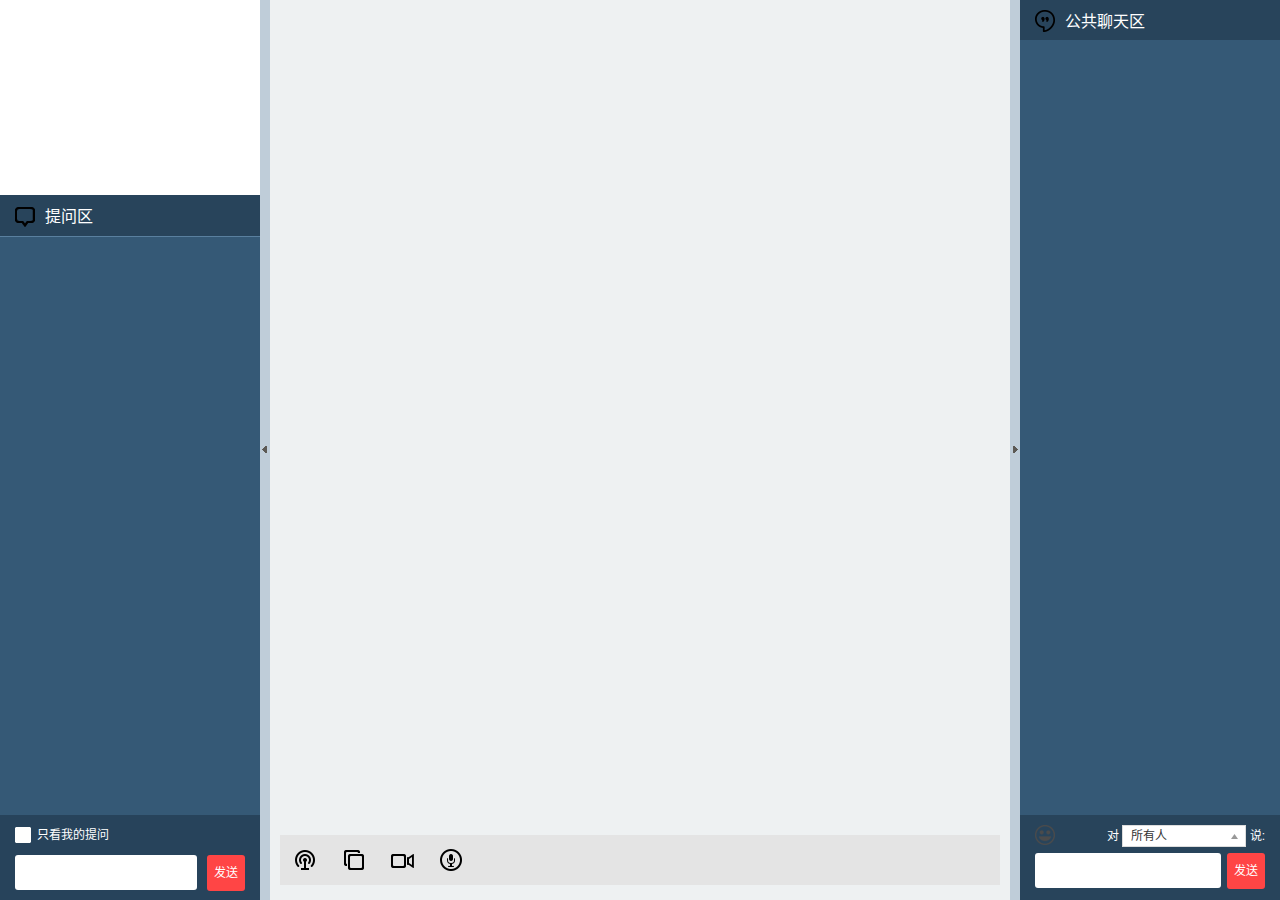
==== commit ec777fd8: "cc直播聊天界面搭建" ====
--- a/demo/live.html
+++ b/demo/live.html
@@ -79,7 +79,7 @@
                 <li title="视频互动" name="interaction" t="video" style="display: none;">
                     <a href="javascript:void(0);" class="video" data-title="视频互动"></a>
                 </li>
-                <li title="语音互动" name="interaction" t="audio" style="display: none;">
+                <li title="语音互动" name="interaction" t="audio" style="display: block;">
                     <a href="javascript:void(0);" class="audio" data-title="语音互动"></a>
                 </li>
                 <span id="interactionMsg" style="padding-top: 5px; display: inline-block;"></span>
@@ -228,7 +228,8 @@
 <script src="js/handlebars.js"></script>
 <script src="js/base.js"></script>
 <script src="js/common.js"></script>
-<script src="//view.csslcloud.net/js/liveSDK.js"></script>
+<!--<script src="//view.csslcloud.net/js/liveSDK.js"></script>-->
+<script src="js/liveSDK.js"></script>
 <script src="js/ui.js"></script>
 <script src="js/live.js"></script>
 <script src="js/cc.questionnaire.js"></script>
@@ -238,7 +239,7 @@
     // 直播SDK参数配置
     DWLive.init({
         userid: '0438CD3A0AB20794',
-        roomid: '2F3CCEC4AE3428C39C33DC5901307461',
+        roomid: 'C837DF69777B32DC9C33DC5901307461',
         viewername: '萤火虫_227342010941_13_809302',
         viewertoken: 'nothing',
         viewercustomua: 'web-pc',
